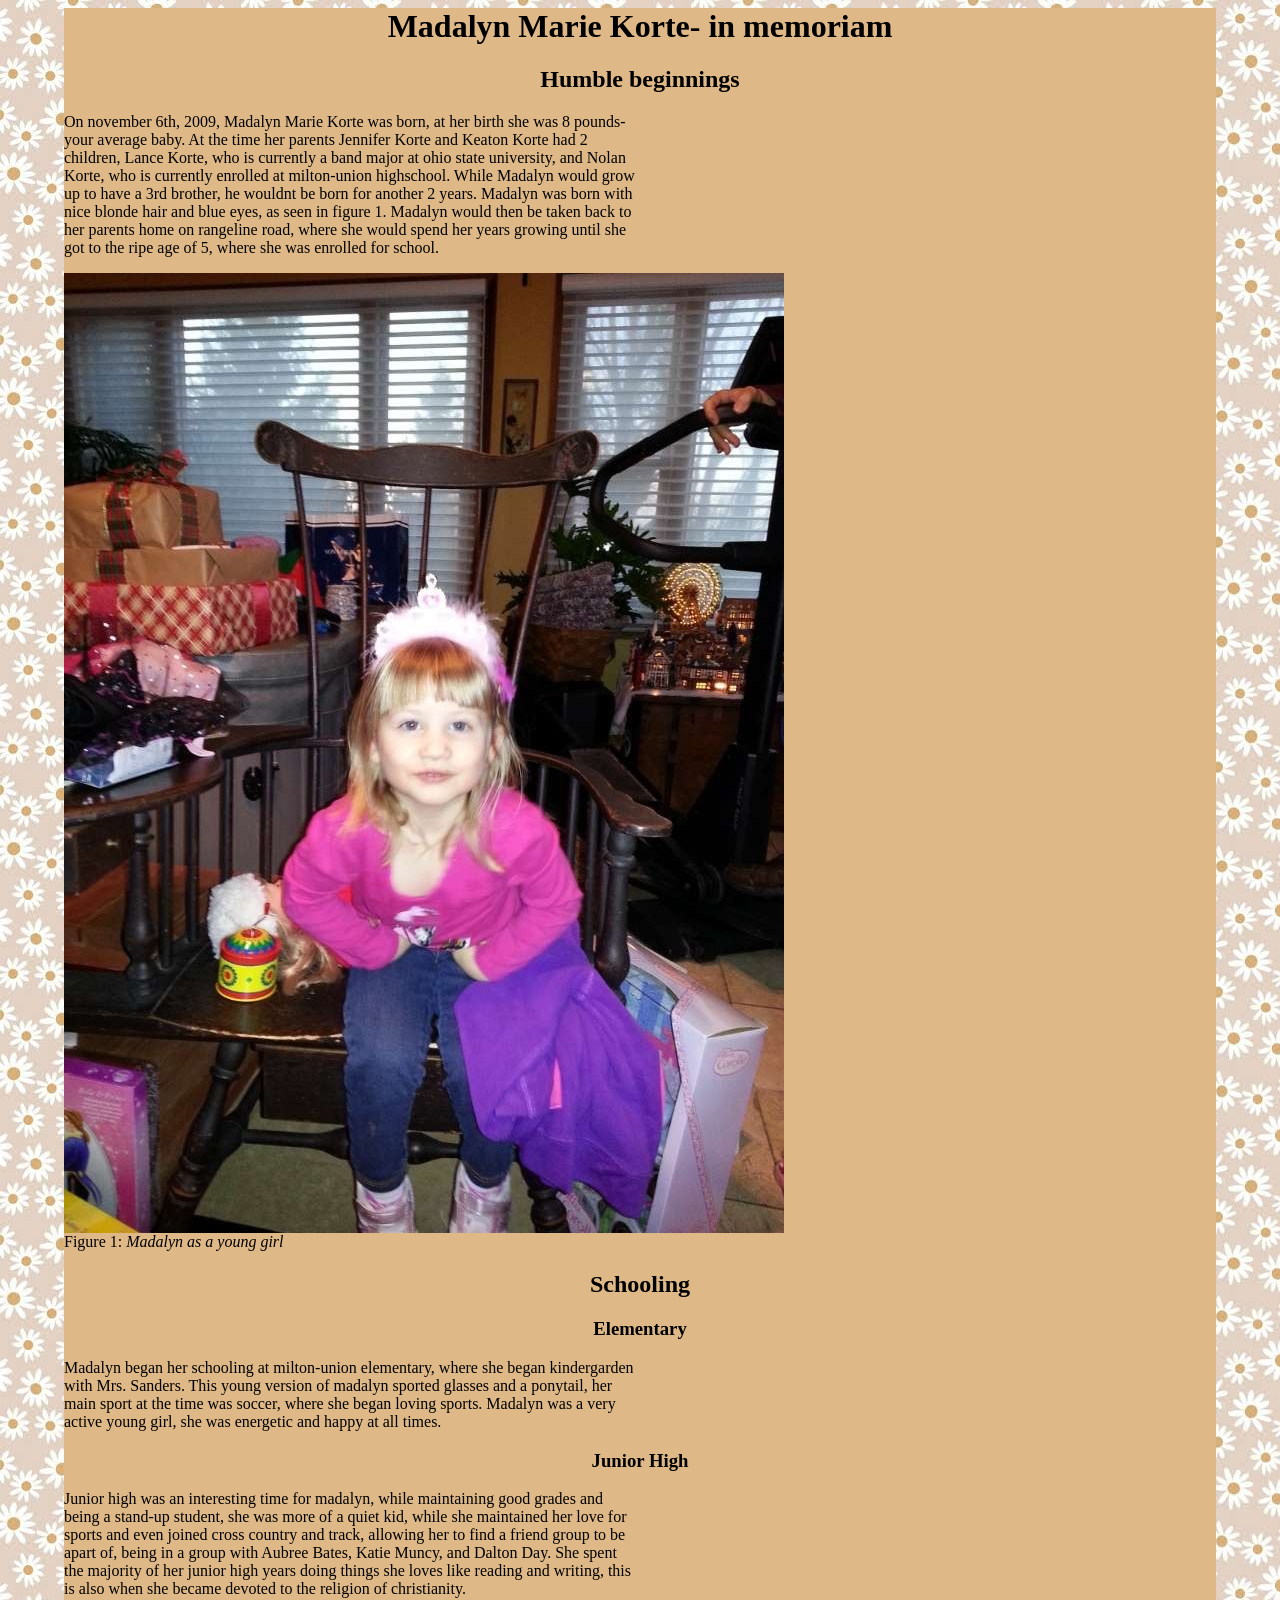
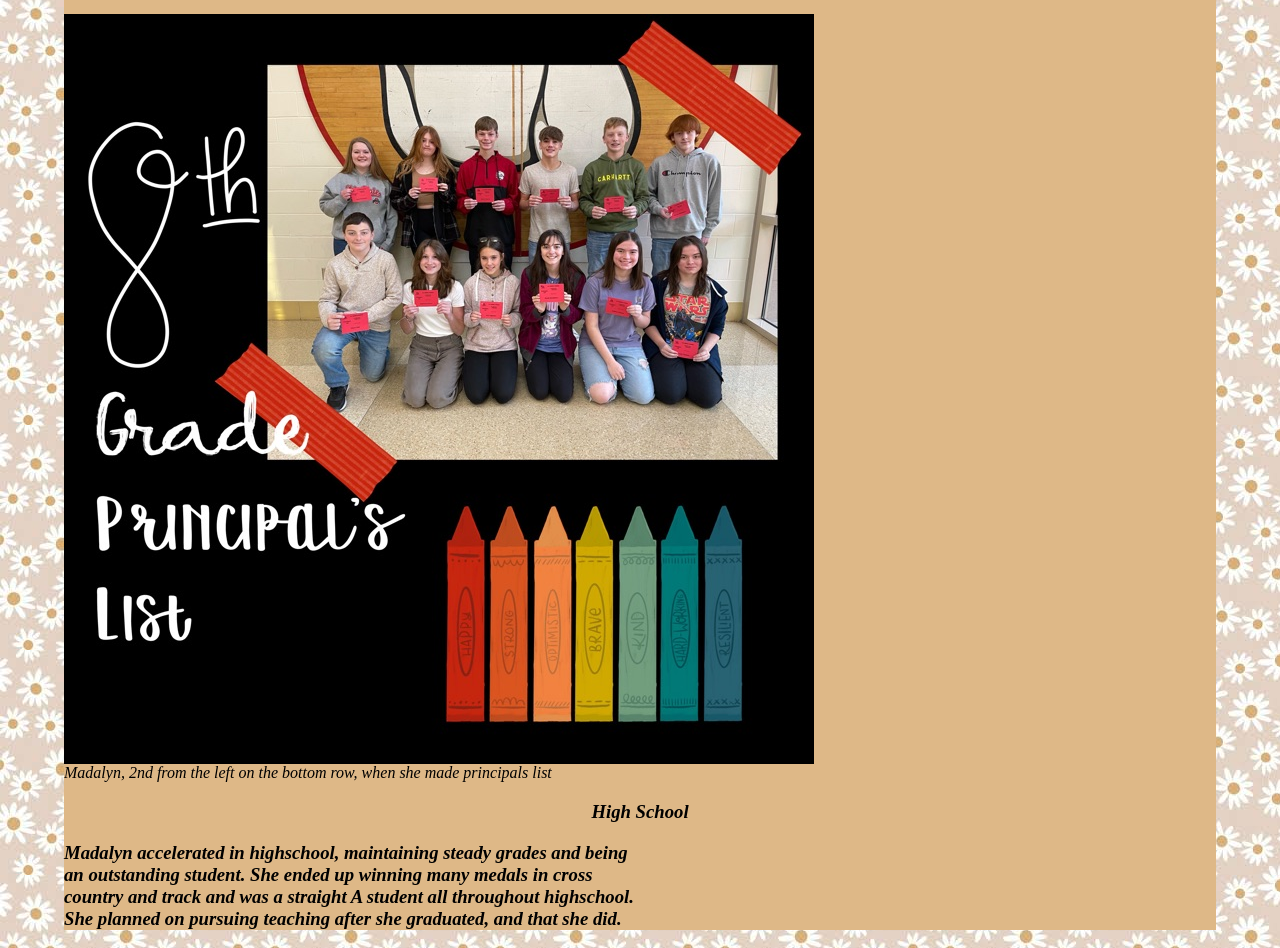
==== index.html @ 7cf14686 "Update index.html" ====
<html>
<html lang="en">
<head>
 <div class="top">
<meta charset="utf-8"/>
<meta name="viewport" content="width=device-width, initial-scale=1.0"/>
 <title>Madalyn Marie Korte- in memoriam</title>
   <link rel="stylesheet" href="madalyn.css">
    <h1>Madalyn Marie Korte- in memoriam</h1>
</head>
<body>
<section>
<h2>Humble beginnings</h2>

    <p>On november 6th, 2009, Madalyn Marie Korte was born, at her birth she was 8 pounds- your average baby. At the time her parents Jennifer Korte and Keaton Korte had 2 children, Lance Korte, who is currently a band major at ohio state university, and Nolan Korte, who is currently enrolled at milton-union highschool. While Madalyn would grow up to have a 3rd brother, he wouldnt be born for another 2 years. Madalyn was born with nice blonde hair and blue eyes, as seen in figure 1. Madalyn would then be taken back to her parents home on rangeline road, where she would spend her years growing until she got to the ripe age of 5, where she was enrolled for school.</p><img div class="kid" src=madalyn_kid.png><figcaption>Figure 1: <em>Madalyn as a young girl</em><figcaption>
<section>
 <h2>Schooling</h2>
<h3>Elementary</h3>

<p>Madalyn began her schooling at milton-union elementary, where she began kindergarden with Mrs. Sanders. 
 This young version of madalyn sported glasses and a ponytail, her main sport at the time was soccer, where she began loving sports. 
 Madalyn was a very active young girl, she was energetic and happy at all times.</p>

<h3>Junior High</h3>

<p>Junior high was an interesting time for madalyn, while maintaining good grades and being a stand-up student, she was more of a quiet kid, while she maintained her love for sports and even joined cross country and track, allowing her to find a friend group to be apart of, being in a group with Aubree Bates, Katie Muncy, and Dalton Day. She spent the majority of her junior high years doing things she loves like reading and writing, this is also when she became devoted to the religion of christianity.</p><img src=madalyn_honorroll.png><figcaption><em>Madalyn, 2nd from the left on the bottom row, when she made principals list<em><figcaption>

<h3>High School<h3>

<p>Madalyn accelerated in highschool, maintaining steady grades and being an outstanding student. She ended up winning many medals in cross country and track and was a straight A student all throughout highschool. She planned on pursuing teaching after she graduated, and that she did.</p>
---- madalyn.css ----
html {
  background-image: url(download.png);
}
body {
    width: 90%;
    background-color: burlywood;
    margin-right: auto;
    margin-left: auto;
  }
h1, h2, h3 {
  text-align: center;
}
p {
  text-align: left;
  width: 50%;
}
.kid {
  width: 70p;
  height: 100p;
}
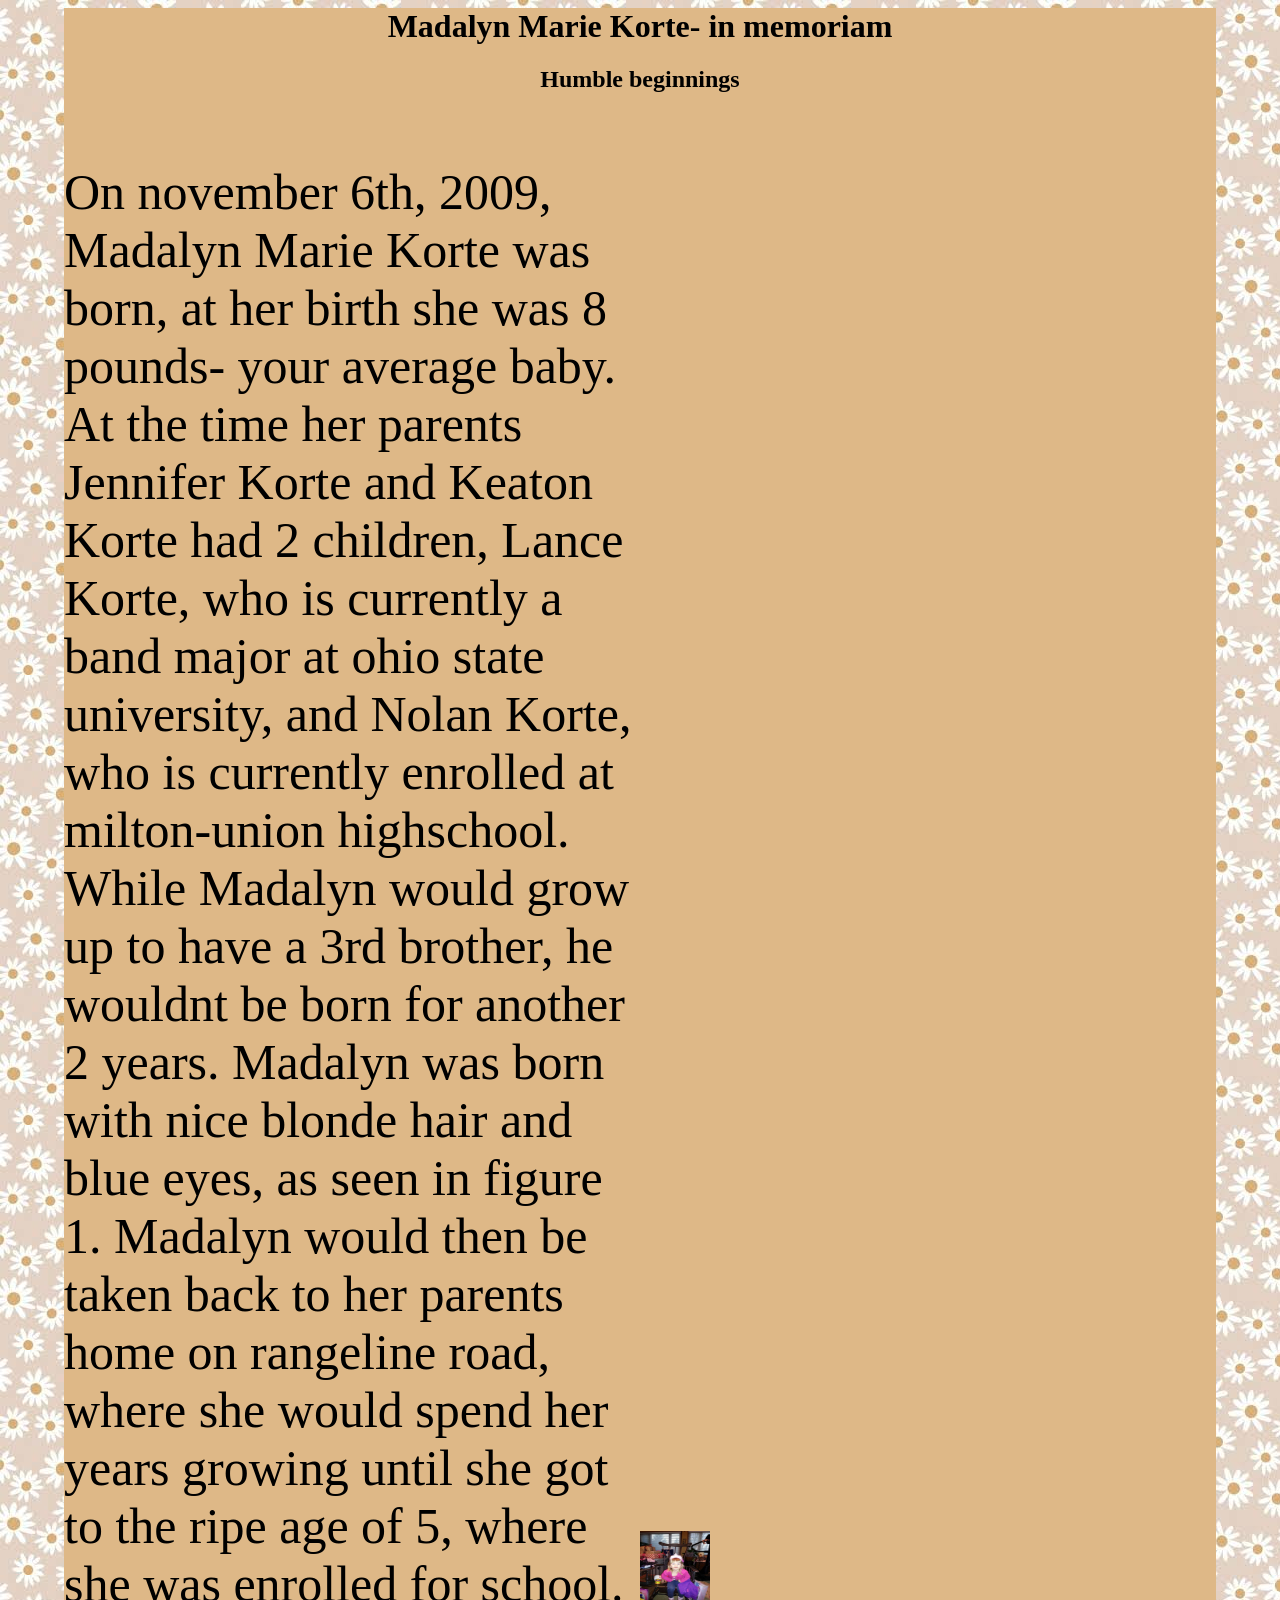
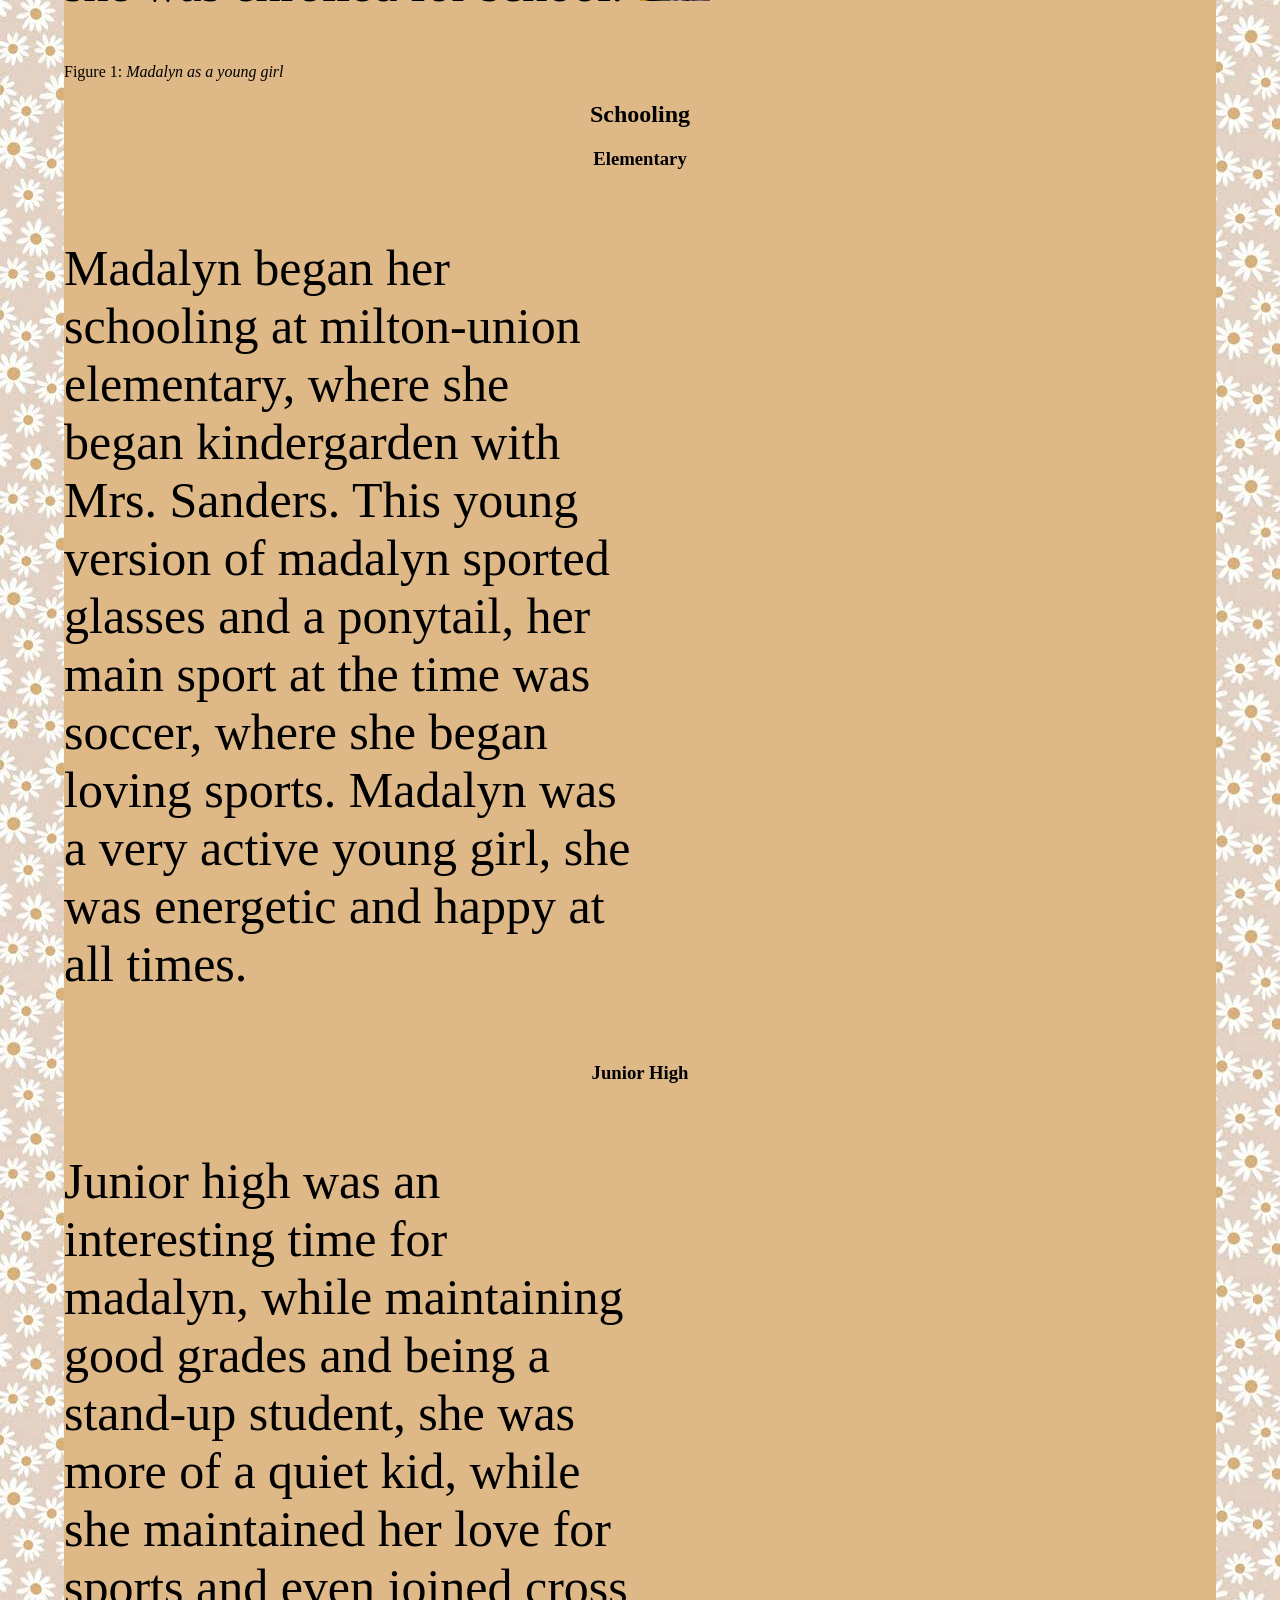
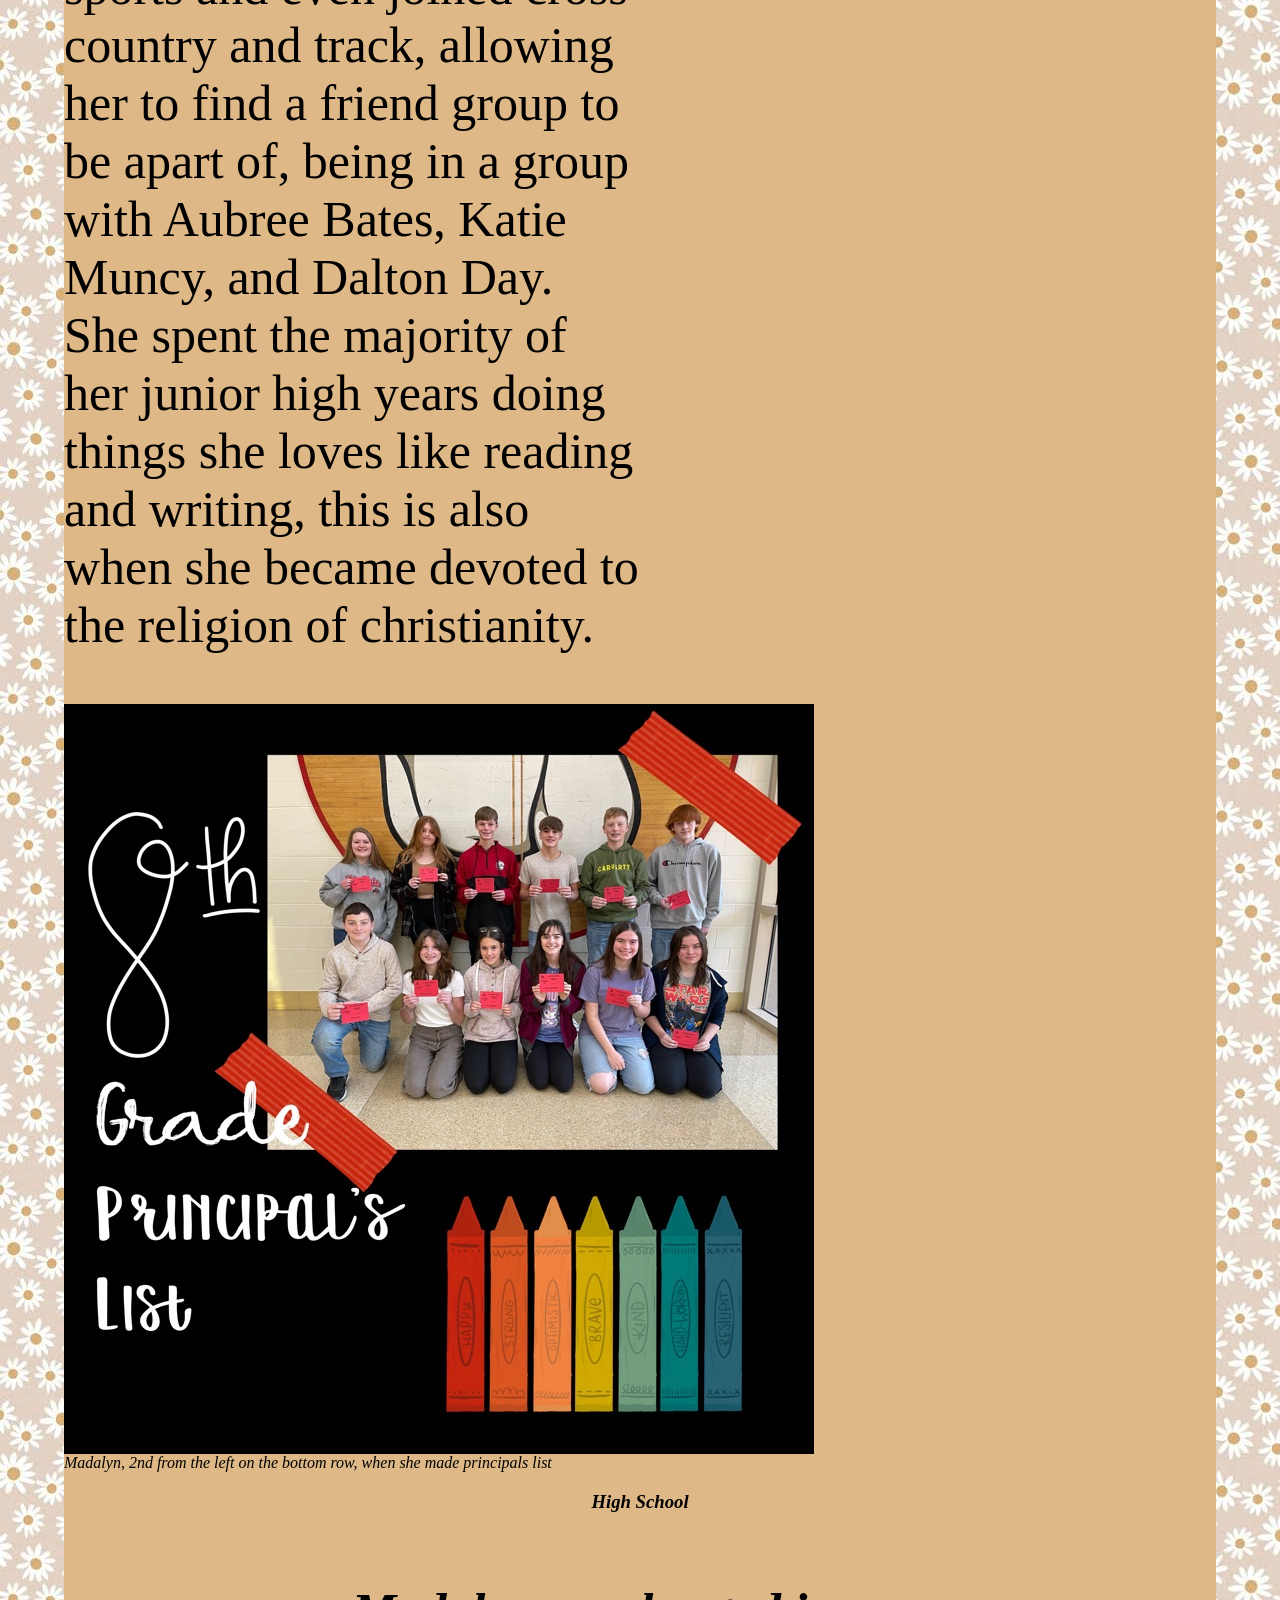
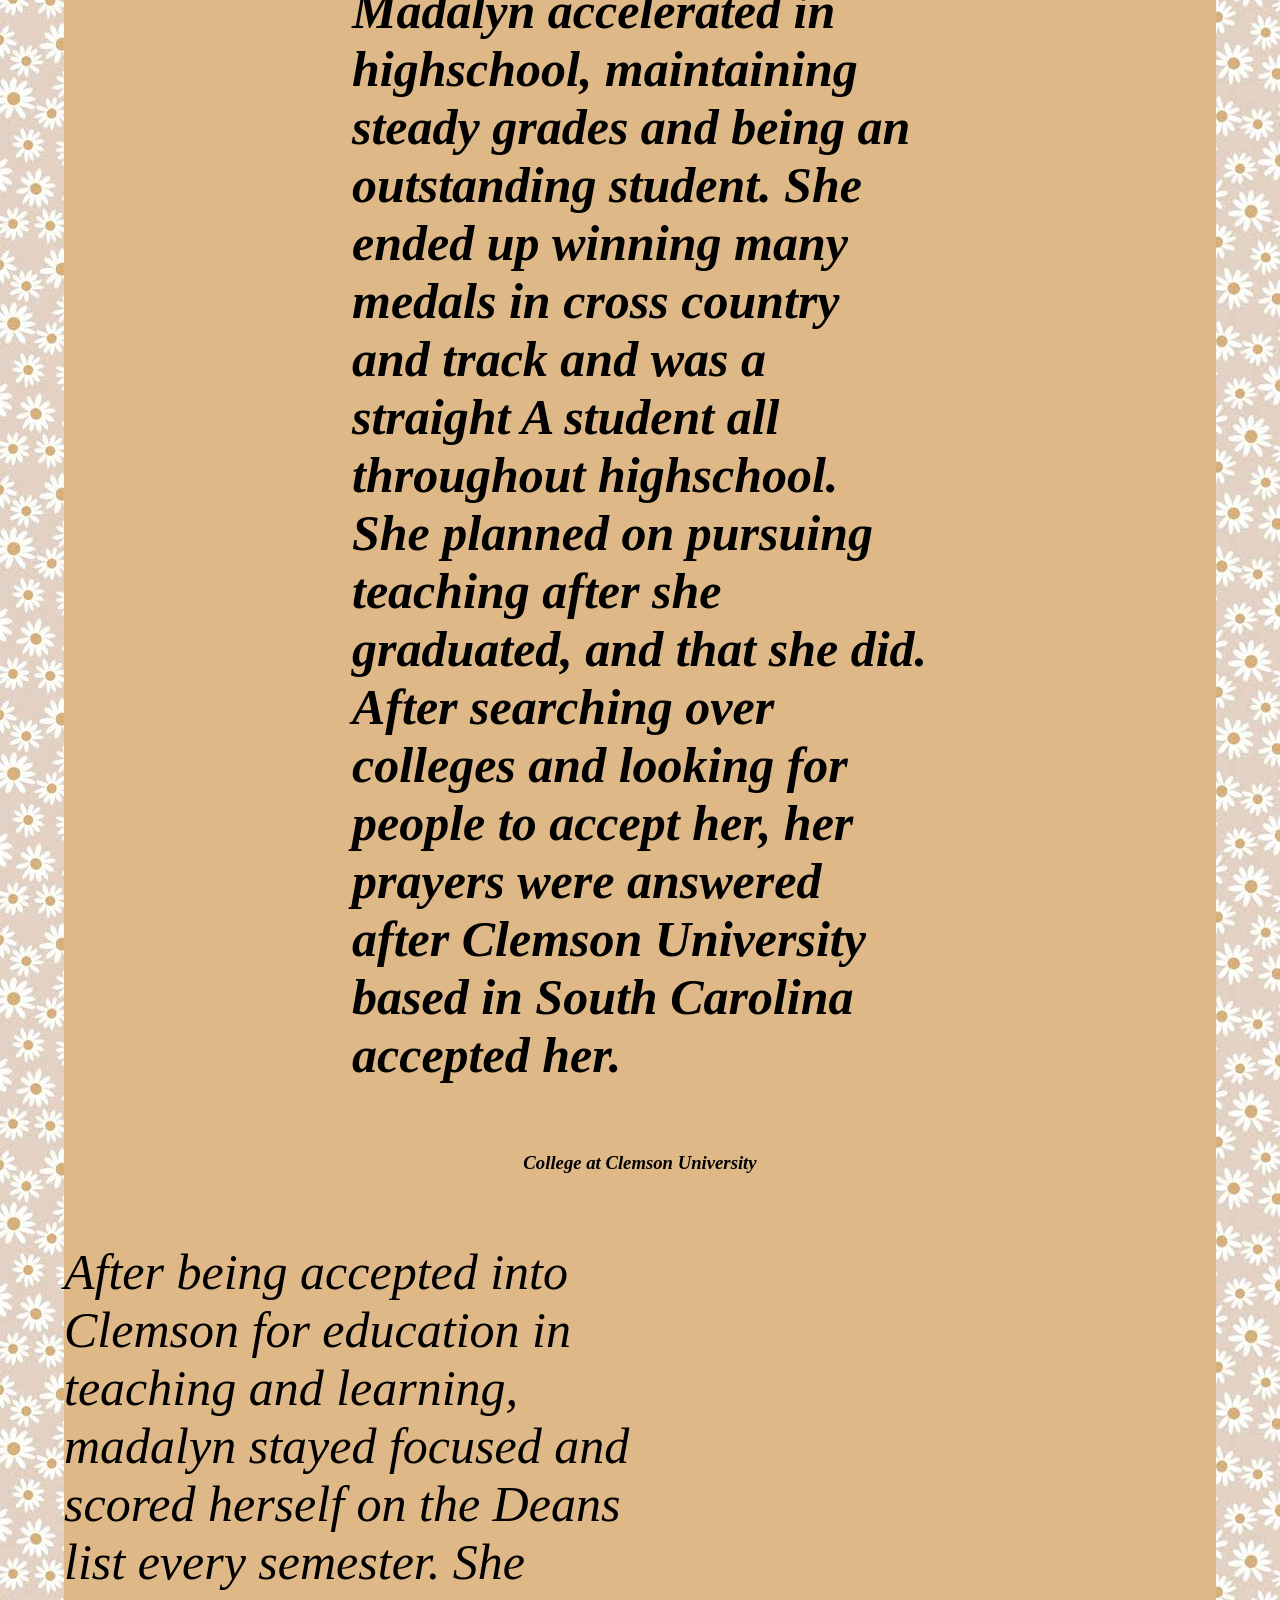
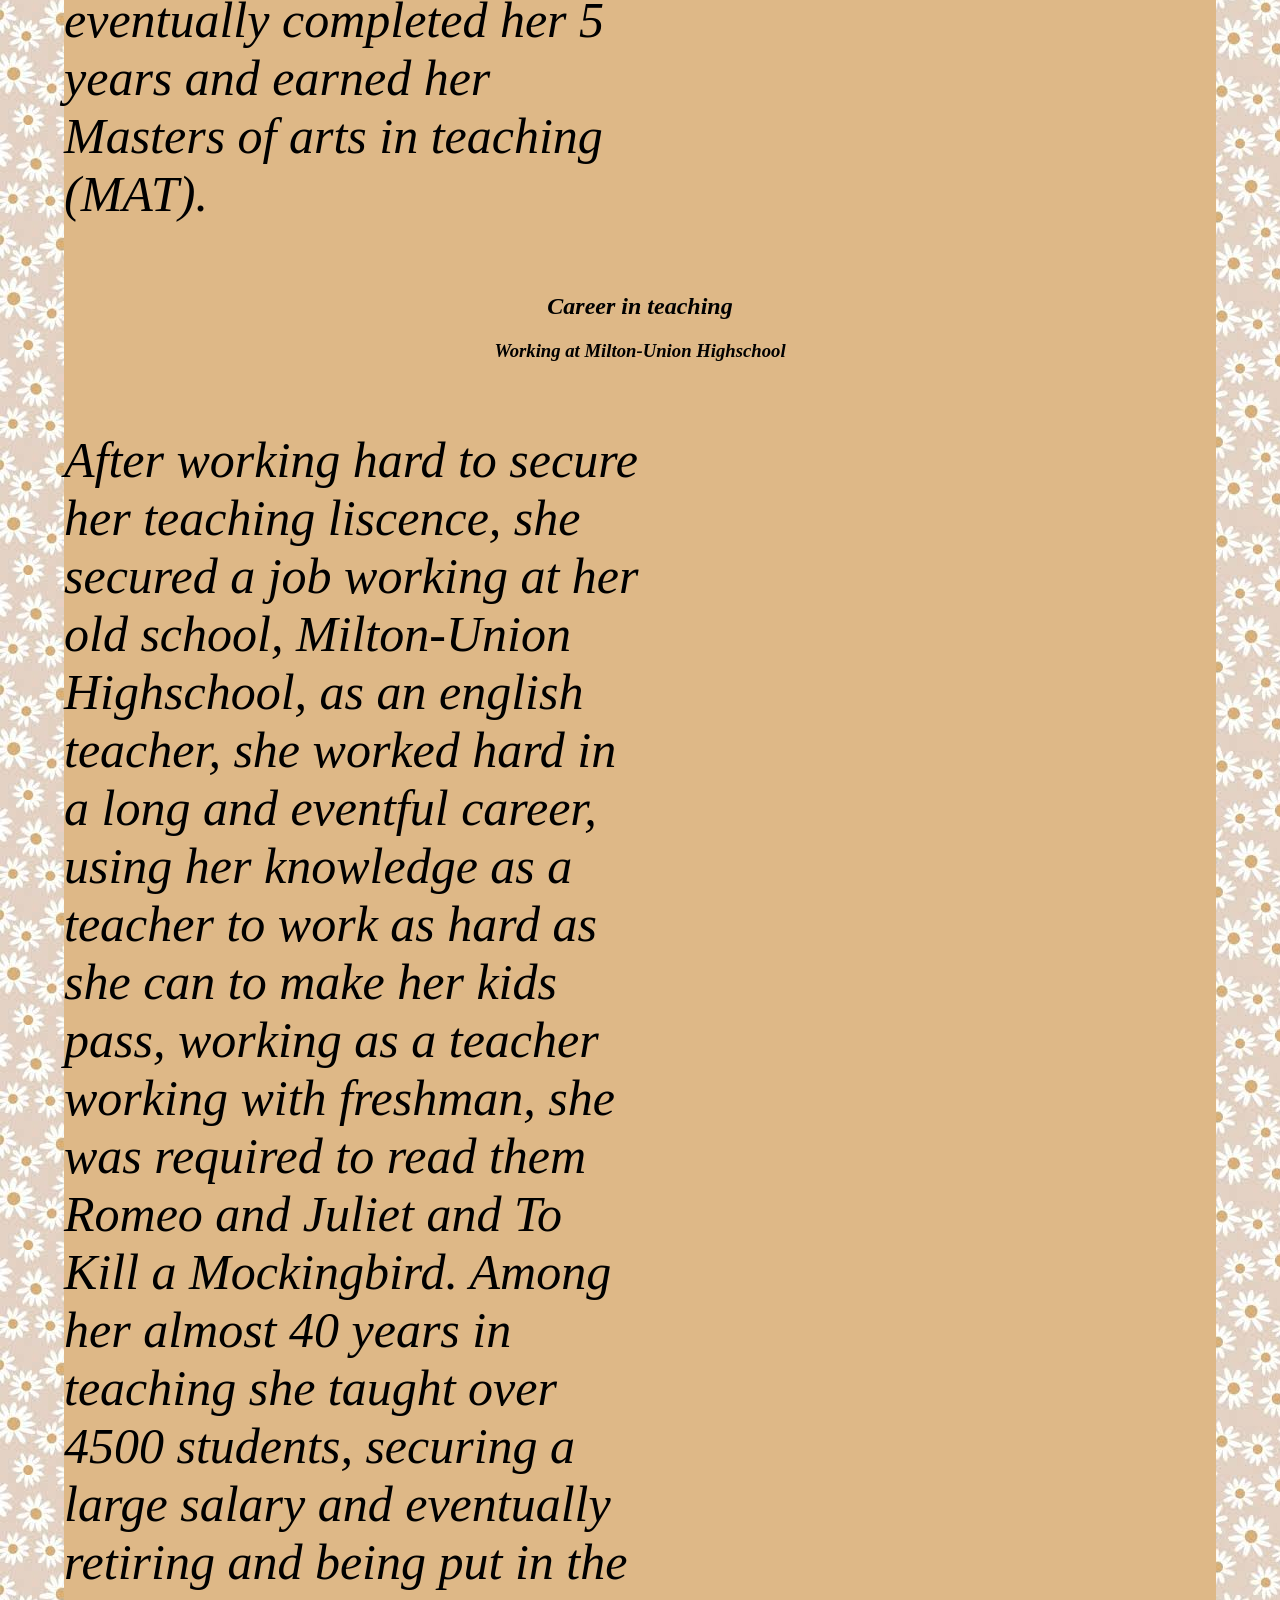
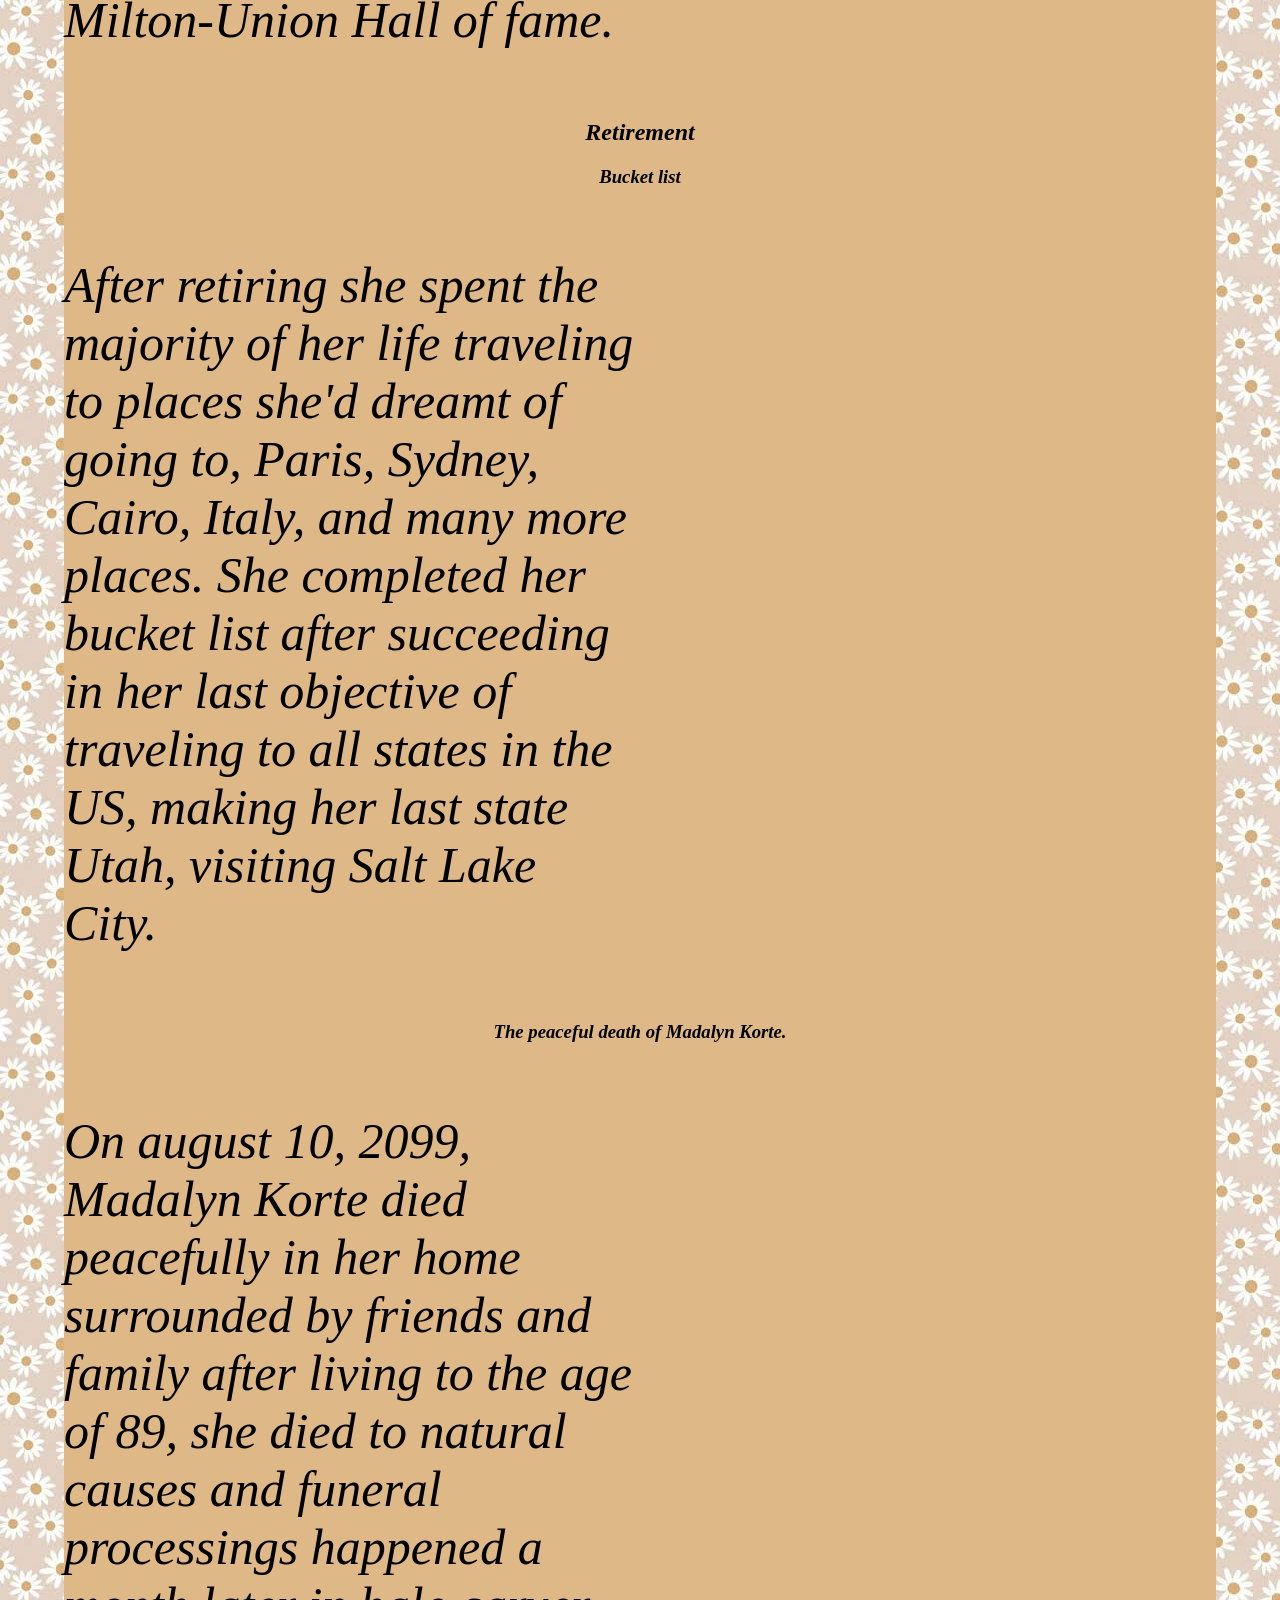
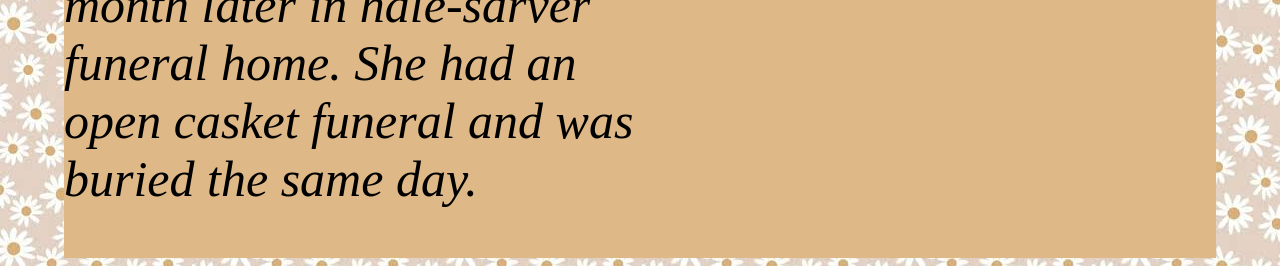
==== commit 1a76ff0a: "Update index.html" ====
--- a/index.html
+++ b/index.html
@@ -27,4 +27,22 @@
 
 <h3>High School<h3>
 
-<p>Madalyn accelerated in highschool, maintaining steady grades and being an outstanding student. She ended up winning many medals in cross country and track and was a straight A student all throughout highschool. She planned on pursuing teaching after she graduated, and that she did.</p>
+<p>Madalyn accelerated in highschool, maintaining steady grades and being an outstanding student. She ended up winning many medals in cross country and track and was a straight A student all throughout highschool. She planned on pursuing teaching after she graduated, and that she did. After searching over colleges and looking for people to accept her, her prayers were answered after Clemson University based in South Carolina accepted her.</p>
+
+ <h3>College at Clemson University</h3>
+
+ <p>After being accepted into Clemson for education in teaching and learning, madalyn stayed focused and scored herself on the Deans list every semester. She eventually completed her 5 years and earned her Masters of arts in teaching (MAT).</p>
+
+ <h2>Career in teaching</h2>
+<h3>Working at Milton-Union Highschool</h3>
+ <p>After working hard to secure her teaching liscence, she secured a job working at her old school, Milton-Union Highschool, as an english teacher, she worked hard in a long and eventful career, using her knowledge as a teacher to work as hard as she can to make her kids pass, working as a teacher working with freshman, she was required to read them <em>Romeo and Juliet</em> and <em>To Kill a Mockingbird</em>. Among her almost 40 years in teaching she taught over 4500 students, securing a large salary and eventually retiring and being put in the Milton-Union Hall of fame.</p>
+
+ <h2>Retirement</h2>
+ <h3>Bucket list</h3>
+
+ <p>After retiring she spent the majority of her life traveling to places she'd dreamt of going to, Paris, Sydney, Cairo, Italy, and many more places. She completed her bucket list after succeeding in her last objective of traveling to all states in the US, making her last state Utah, visiting Salt Lake City.</p>
+
+ <h3>The peaceful death of Madalyn Korte.</h3>
+
+ <p>On august 10, 2099, Madalyn Korte died peacefully in her home surrounded by friends and family after living to the age of 89, she died to natural causes and funeral processings happened a month later in hale-sarver funeral home. She had an open casket funeral and was buried the same day.</p>
+ 
--- a/madalyn.css
+++ b/madalyn.css
@@ -13,8 +13,13 @@
 p {
   text-align: left;
   width: 50%;
+  font-size: 50px;
 }
 .kid {
-  width: 70p;
-  height: 100p;
+  width: 70px;
+  height: 70px;
 }
+.kid, p{
+display: inline-block;
+}
+
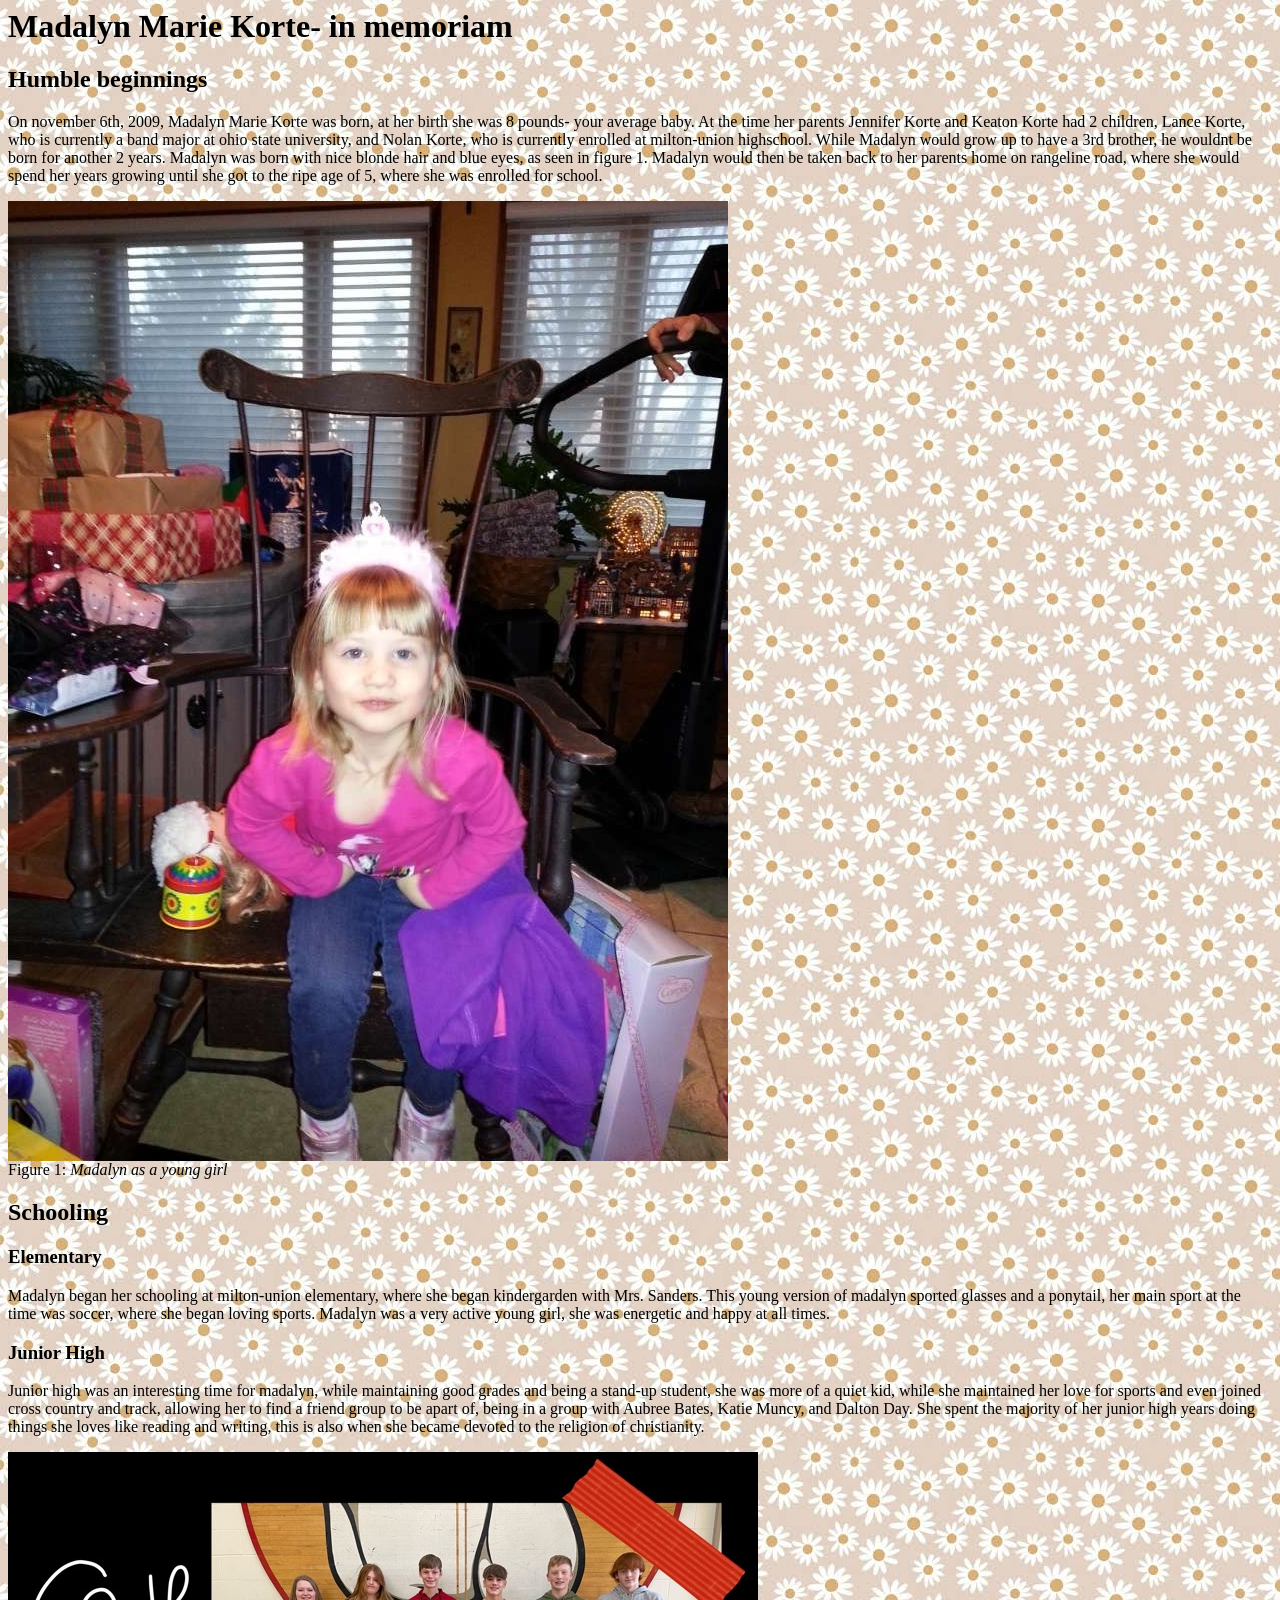
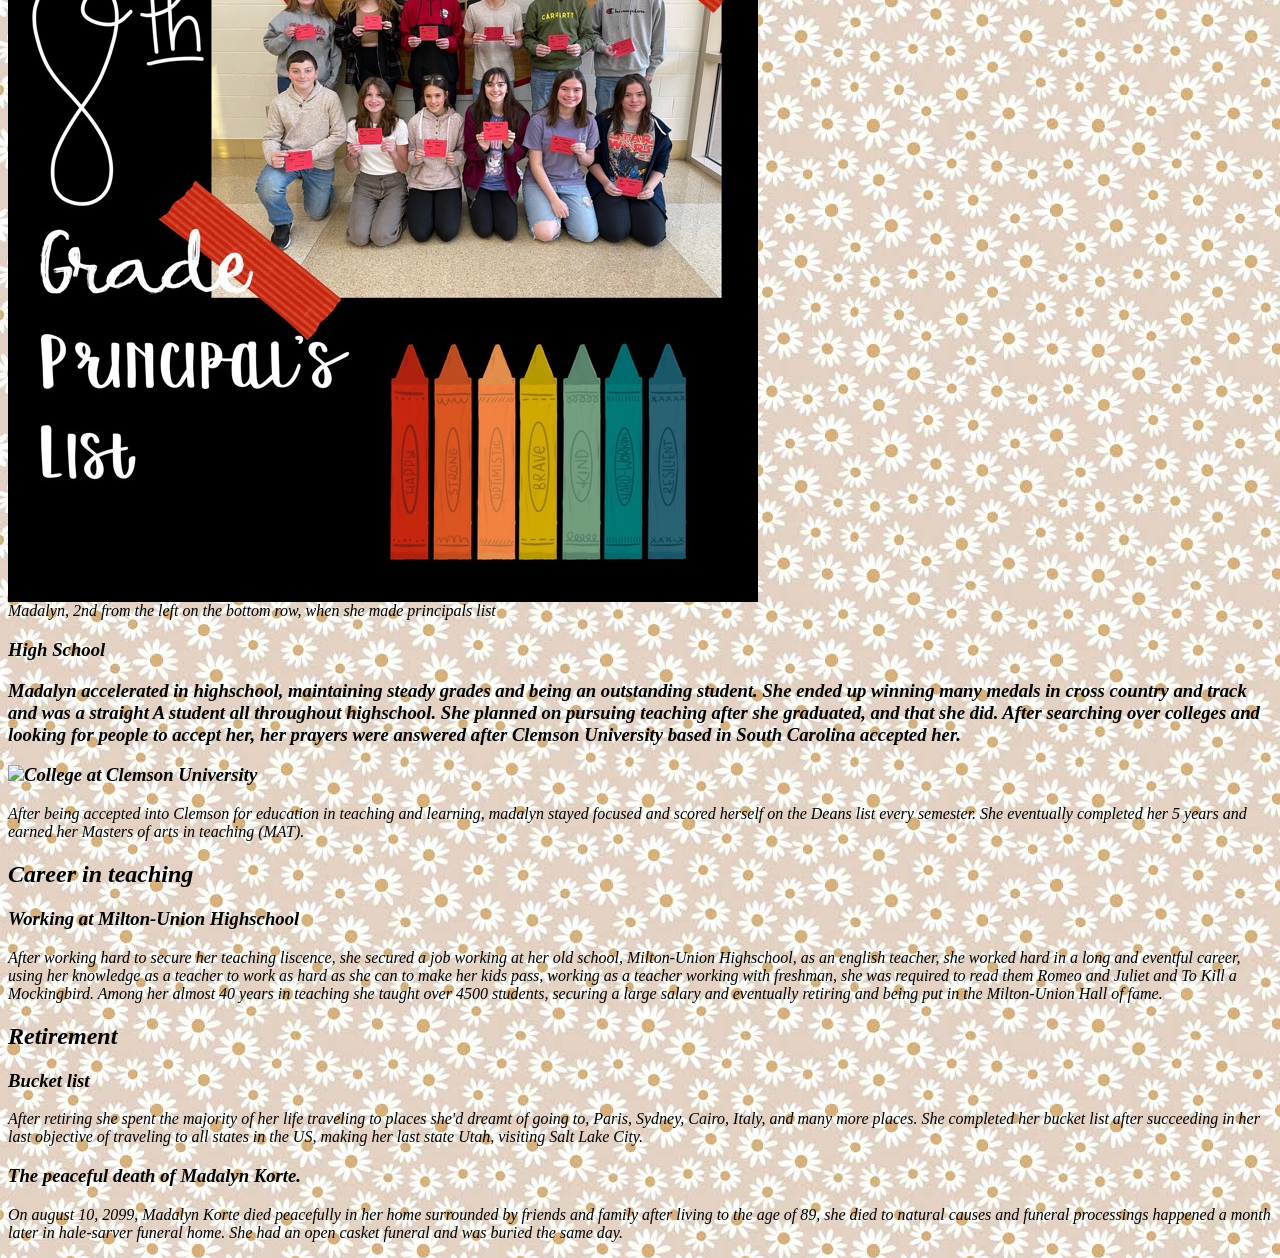
==== commit 820973fc: "Update index.html" ====
--- a/index.html
+++ b/index.html
@@ -27,7 +27,7 @@
 
 <h3>High School<h3>
 
-<p>Madalyn accelerated in highschool, maintaining steady grades and being an outstanding student. She ended up winning many medals in cross country and track and was a straight A student all throughout highschool. She planned on pursuing teaching after she graduated, and that she did. After searching over colleges and looking for people to accept her, her prayers were answered after Clemson University based in South Carolina accepted her.</p>
+<p>Madalyn accelerated in highschool, maintaining steady grades and being an outstanding student. She ended up winning many medals in cross country and track and was a straight A student all throughout highschool. She planned on pursuing teaching after she graduated, and that she did. After searching over colleges and looking for people to accept her, her prayers were answered after Clemson University based in South Carolina accepted her.</p><img src=
 
  <h3>College at Clemson University</h3>
 
--- a/madalyn.css
+++ b/madalyn.css
@@ -1,6 +1,8 @@
 html {
   background-image: url(download.png);
 }
+title {
+  color: white;
 body {
     width: 90%;
     background-color: burlywood;
@@ -9,17 +11,20 @@
   }
 h1, h2, h3 {
   text-align: center;
+  color: white;
 }
 p {
+  color: white;
   text-align: left;
   width: 50%;
-  font-size: 50px;
+  font-size: 25px;
 }
-.kid {
-  width: 70px;
-  height: 70px;
-}
-.kid, p{
+imgsrc {
+  text-align: right;
+  width: 50%;
+imgsrc, p, figcaption{
 display: inline-block;
 }
+  figcaption {
+    color: white;
 
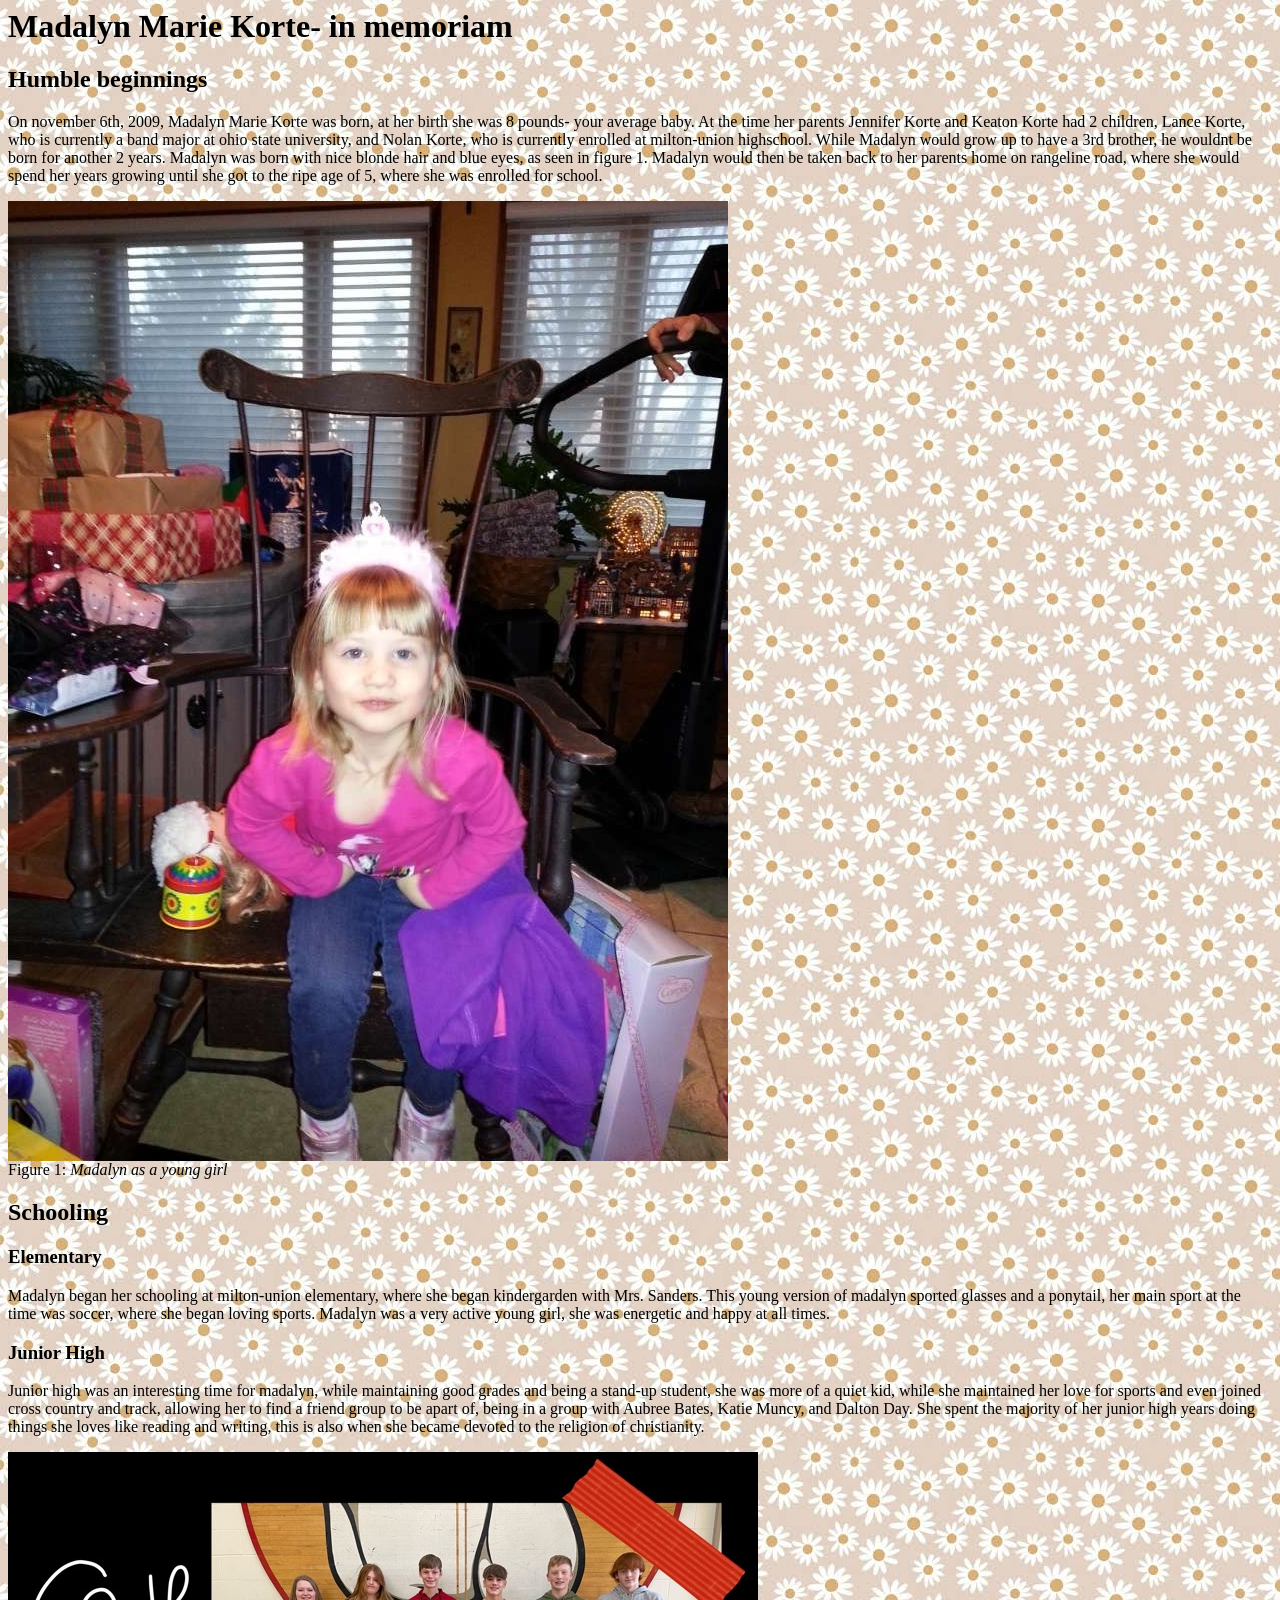
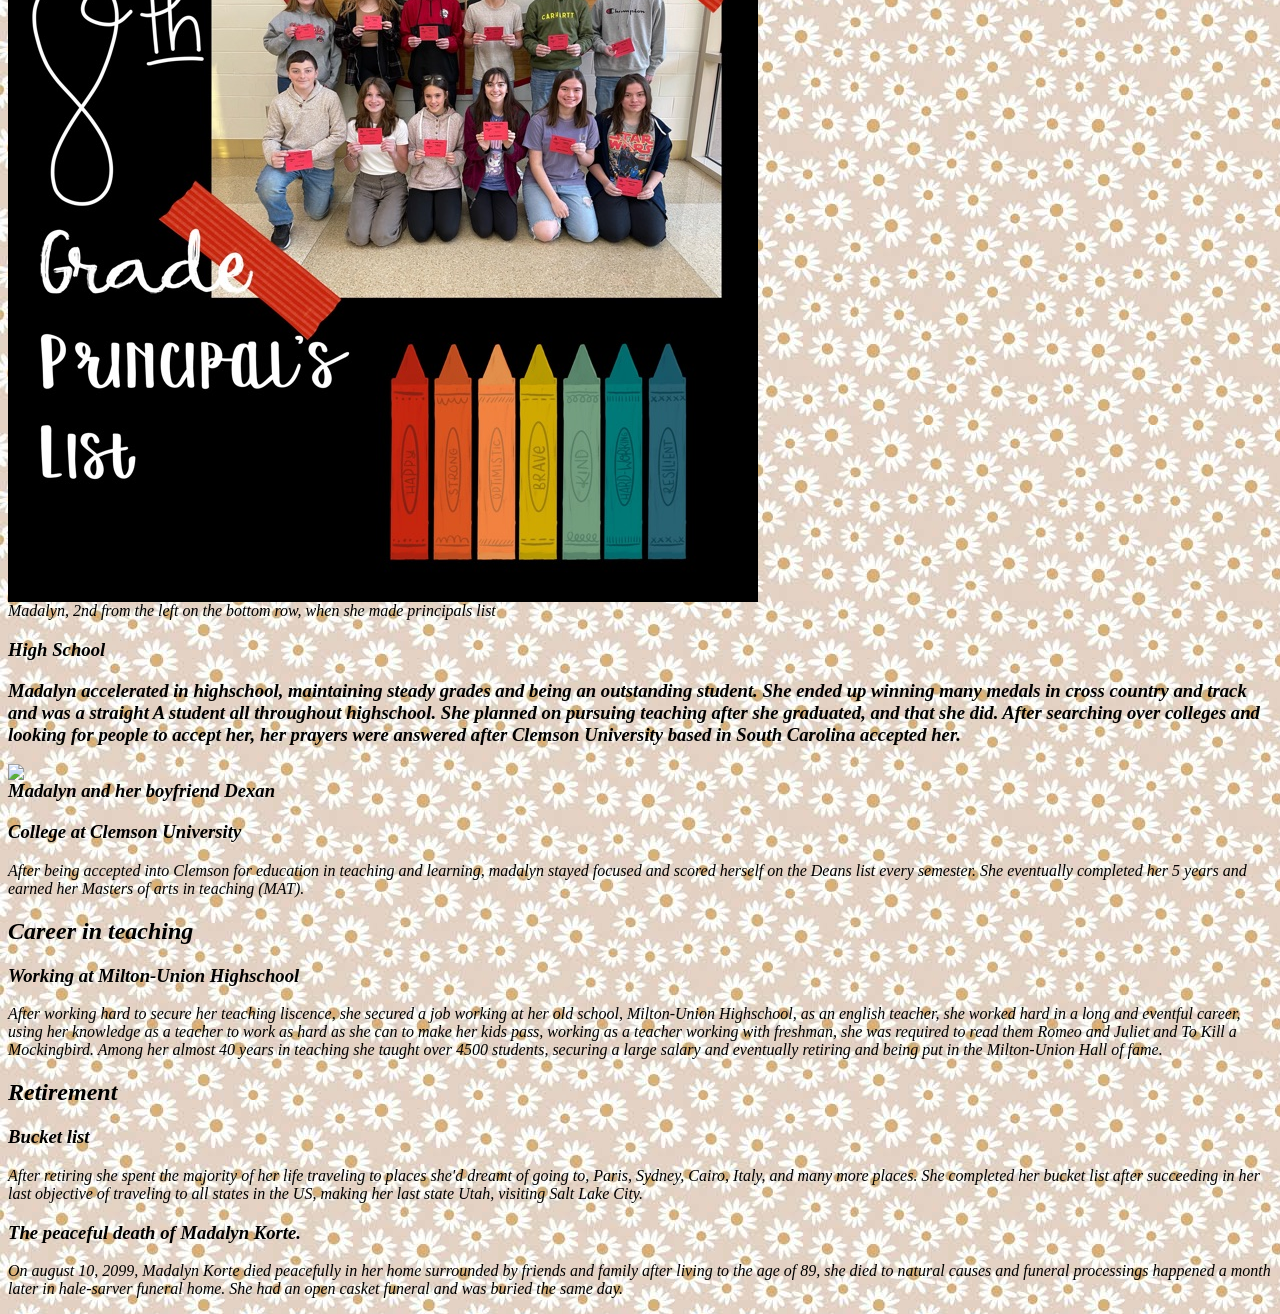
==== commit b1cfd444: "Update index.html" ====
--- a/index.html
+++ b/index.html
@@ -27,7 +27,7 @@
 
 <h3>High School<h3>
 
-<p>Madalyn accelerated in highschool, maintaining steady grades and being an outstanding student. She ended up winning many medals in cross country and track and was a straight A student all throughout highschool. She planned on pursuing teaching after she graduated, and that she did. After searching over colleges and looking for people to accept her, her prayers were answered after Clemson University based in South Carolina accepted her.</p><img src=
+<p>Madalyn accelerated in highschool, maintaining steady grades and being an outstanding student. She ended up winning many medals in cross country and track and was a straight A student all throughout highschool. She planned on pursuing teaching after she graduated, and that she did. After searching over colleges and looking for people to accept her, her prayers were answered after Clemson University based in South Carolina accepted her.</p><img src=IMG_3291 2.JPG><figcaption><em>Madalyn and her boyfriend Dexan</em></figcaption>
 
  <h3>College at Clemson University</h3>
 
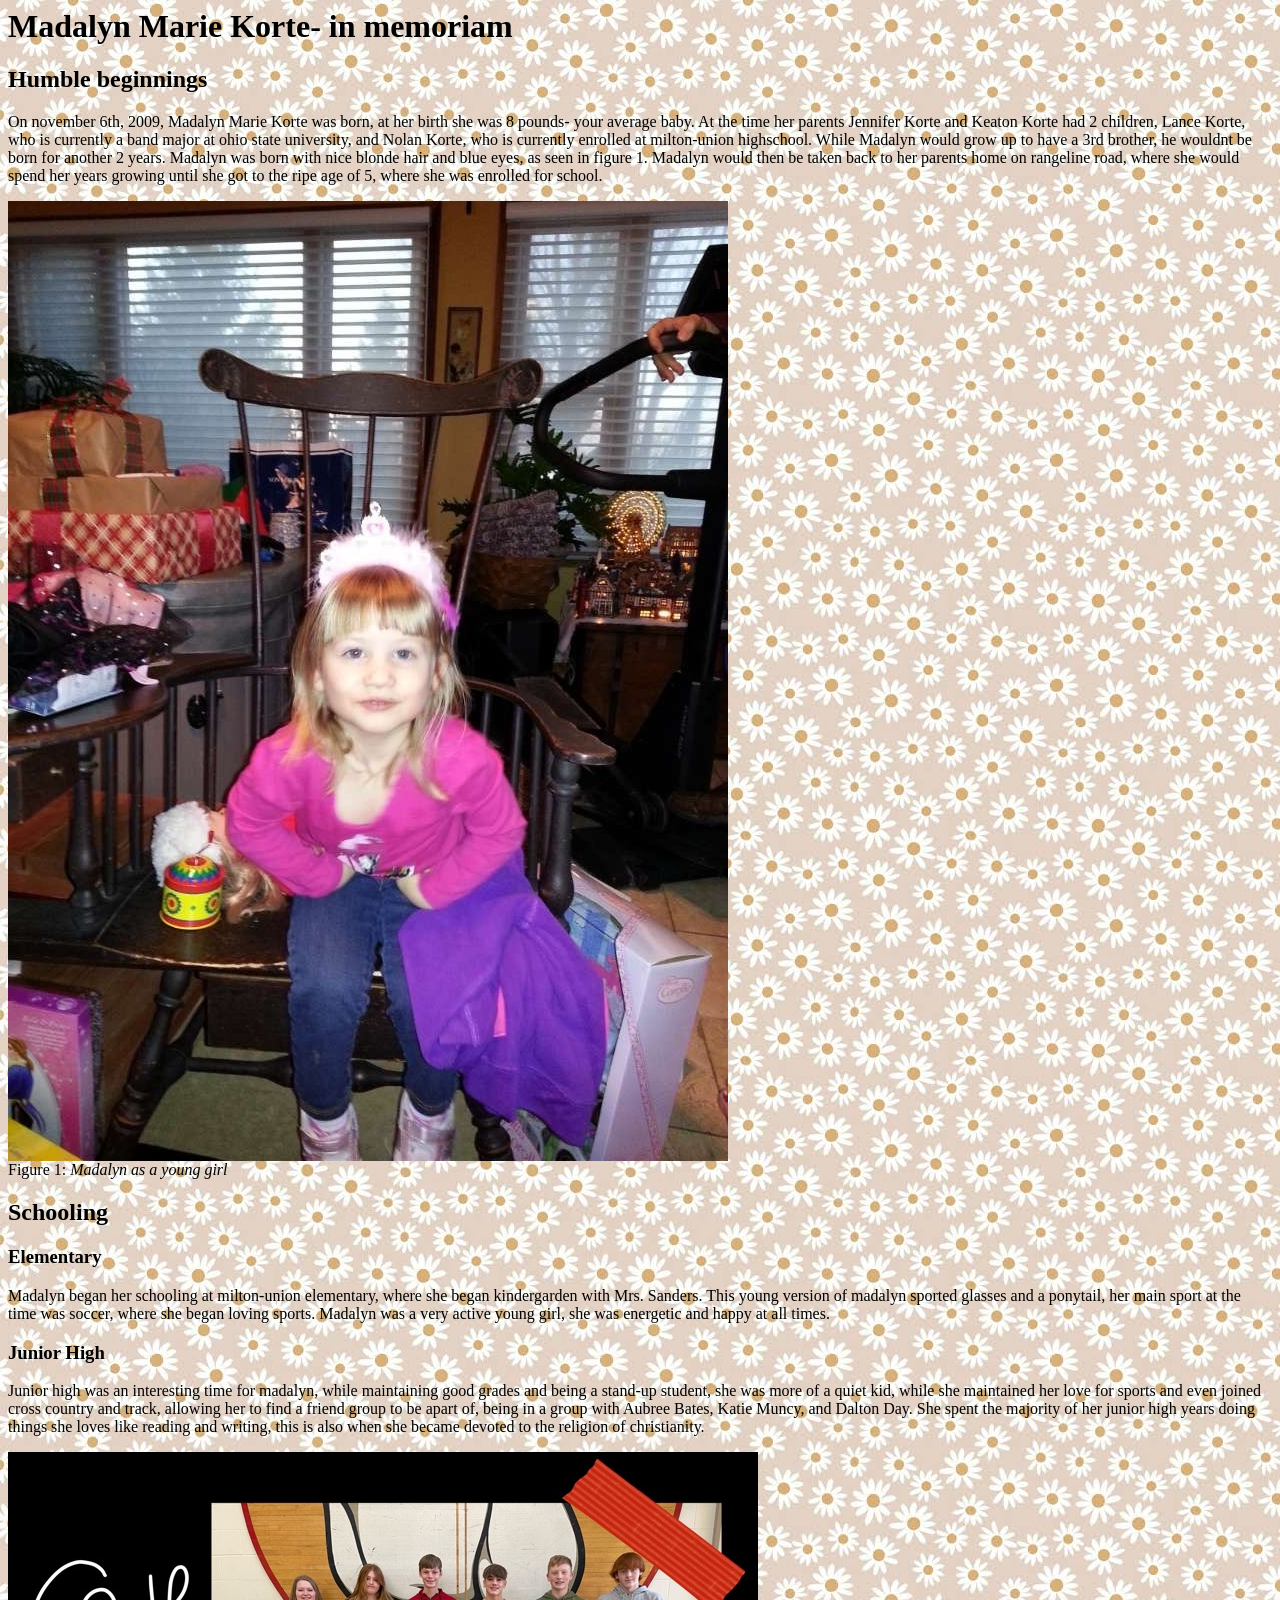
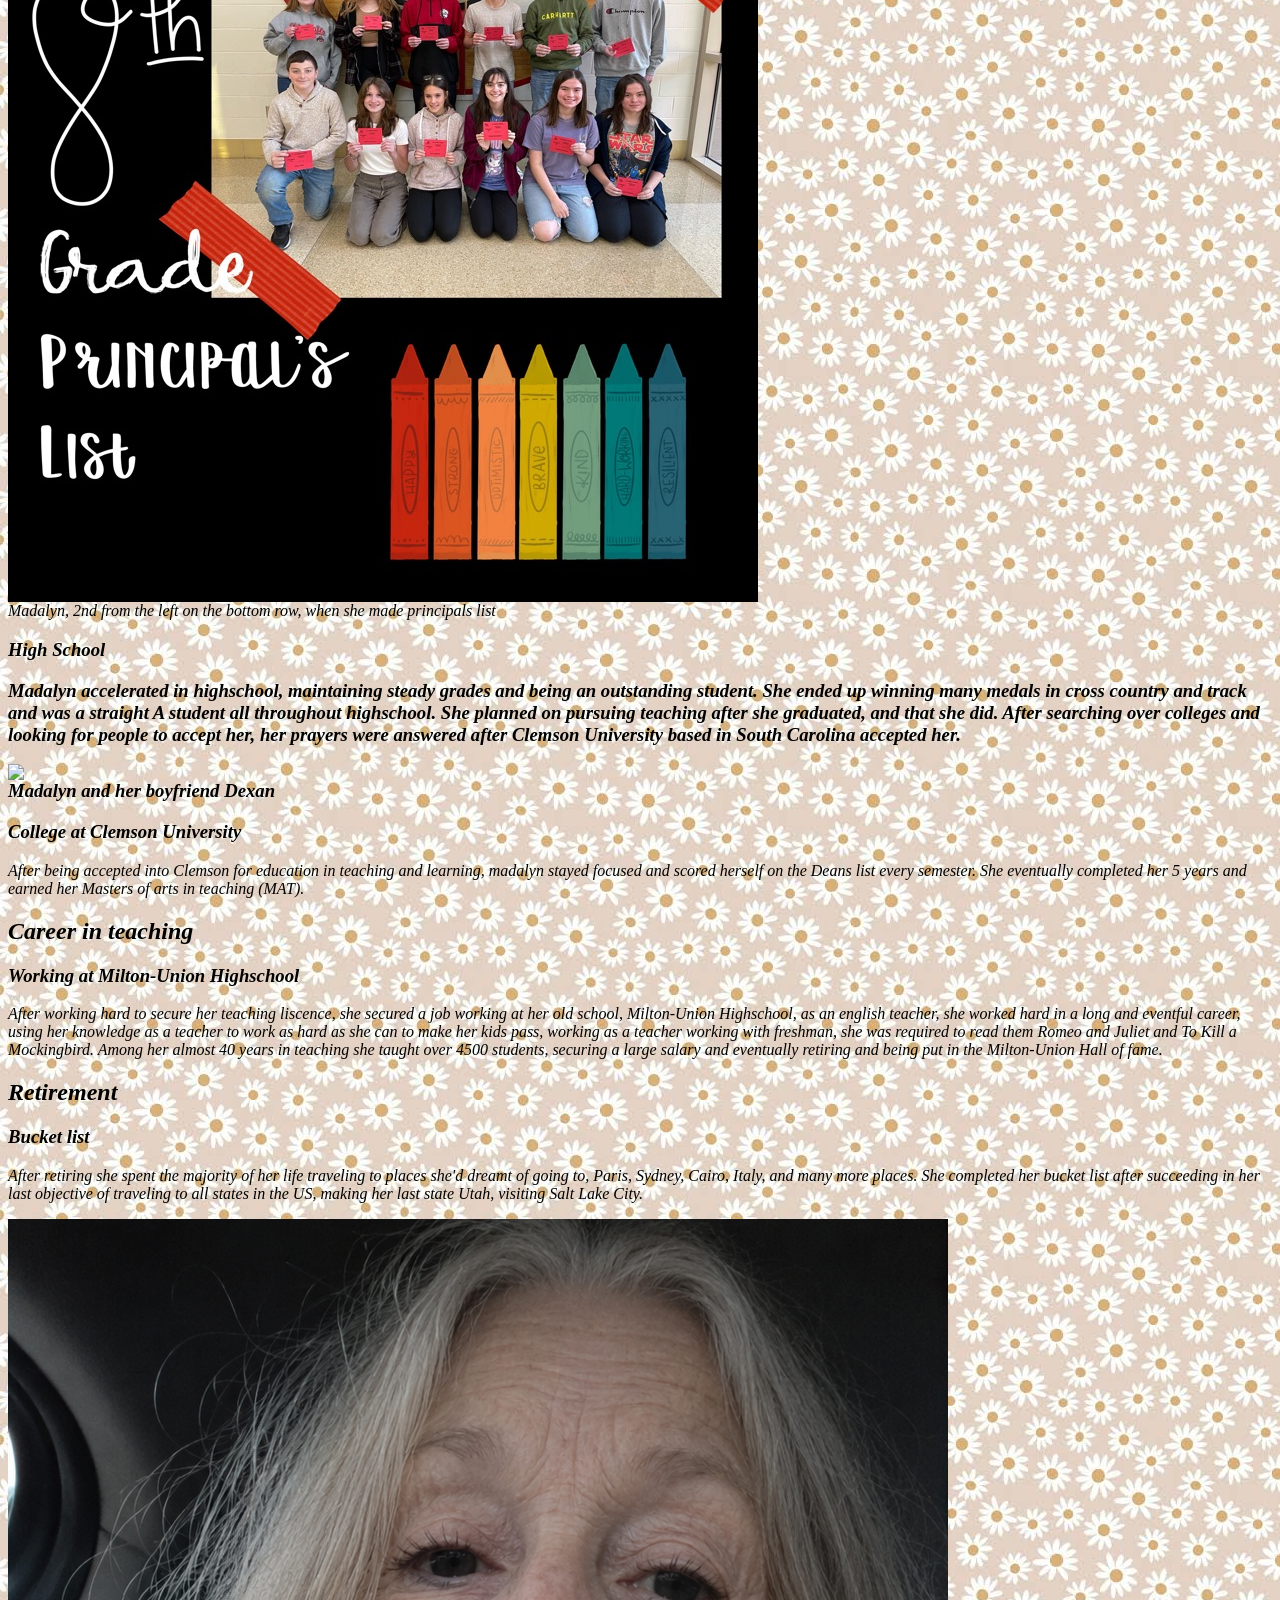
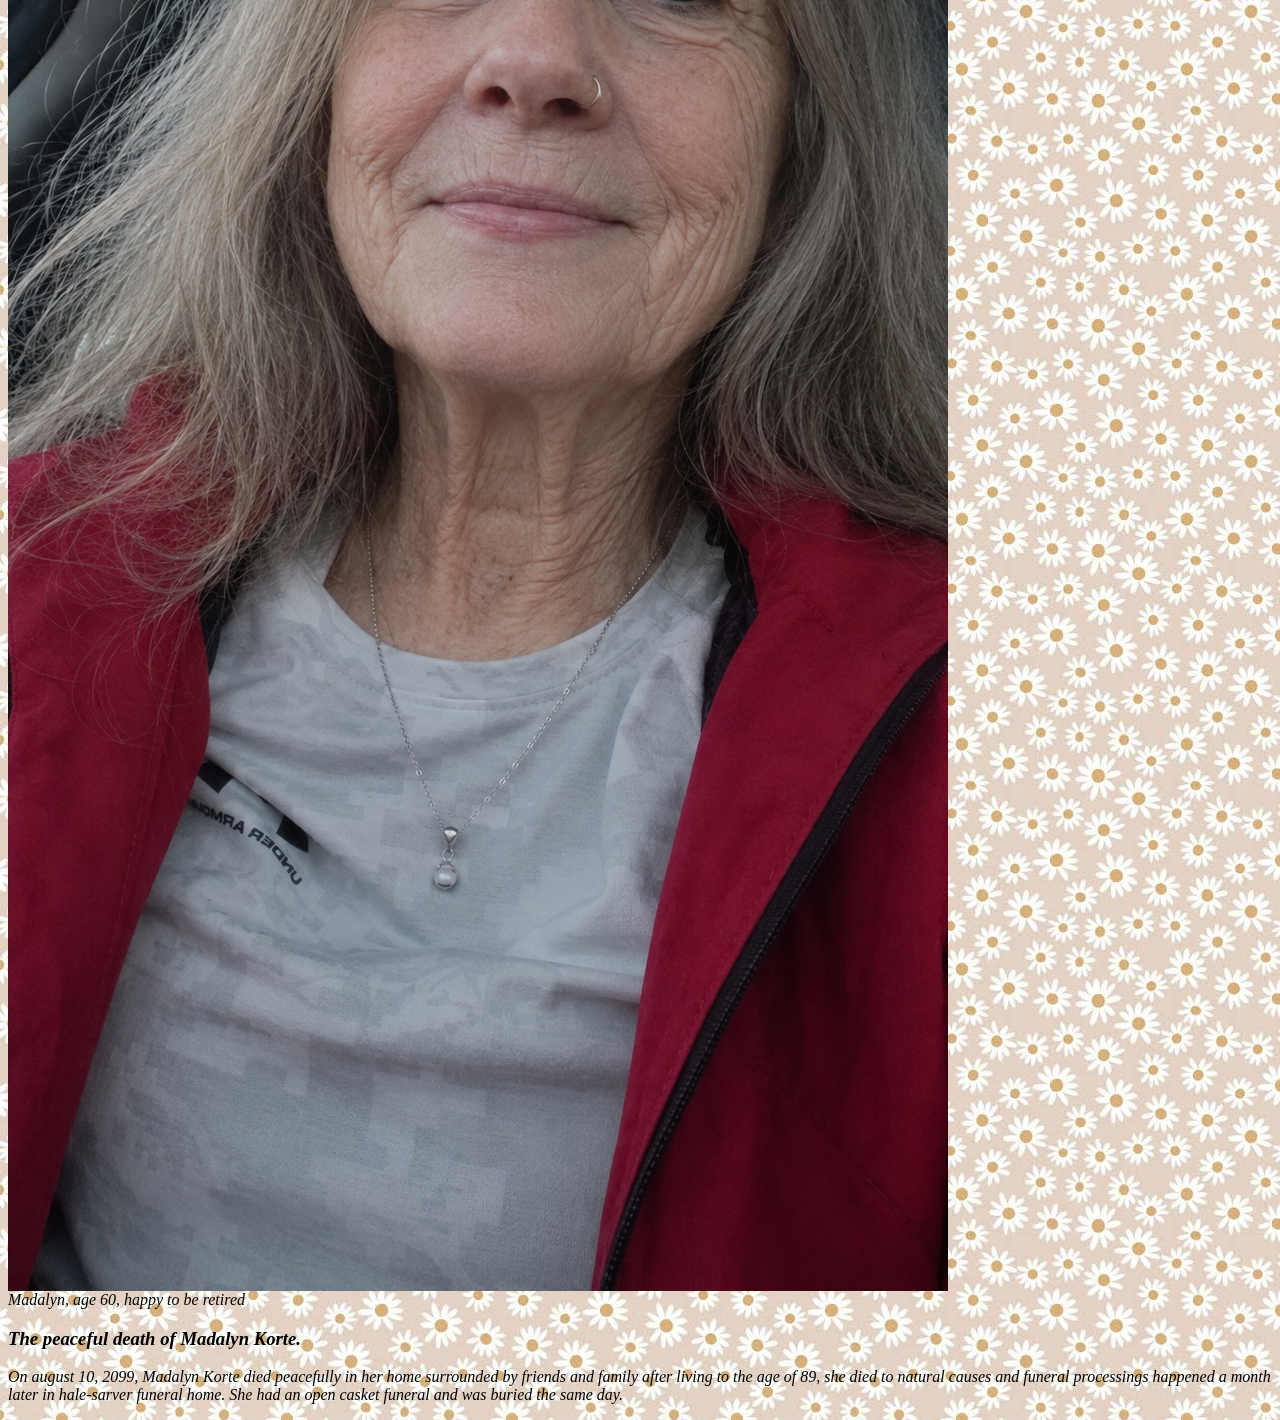
==== commit 397210f2: "Update index.html" ====
--- a/index.html
+++ b/index.html
@@ -40,7 +40,7 @@
  <h2>Retirement</h2>
  <h3>Bucket list</h3>
 
- <p>After retiring she spent the majority of her life traveling to places she'd dreamt of going to, Paris, Sydney, Cairo, Italy, and many more places. She completed her bucket list after succeeding in her last objective of traveling to all states in the US, making her last state Utah, visiting Salt Lake City.</p>
+ <p>After retiring she spent the majority of her life traveling to places she'd dreamt of going to, Paris, Sydney, Cairo, Italy, and many more places. She completed her bucket list after succeeding in her last objective of traveling to all states in the US, making her last state Utah, visiting Salt Lake City.</p><img src="ChatGPT Image May 8, 2026, 09_18_11 PM.png"><figcaption><em>Madalyn, age 60, happy to be retired</em></figcaption>
 
  <h3>The peaceful death of Madalyn Korte.</h3>
 
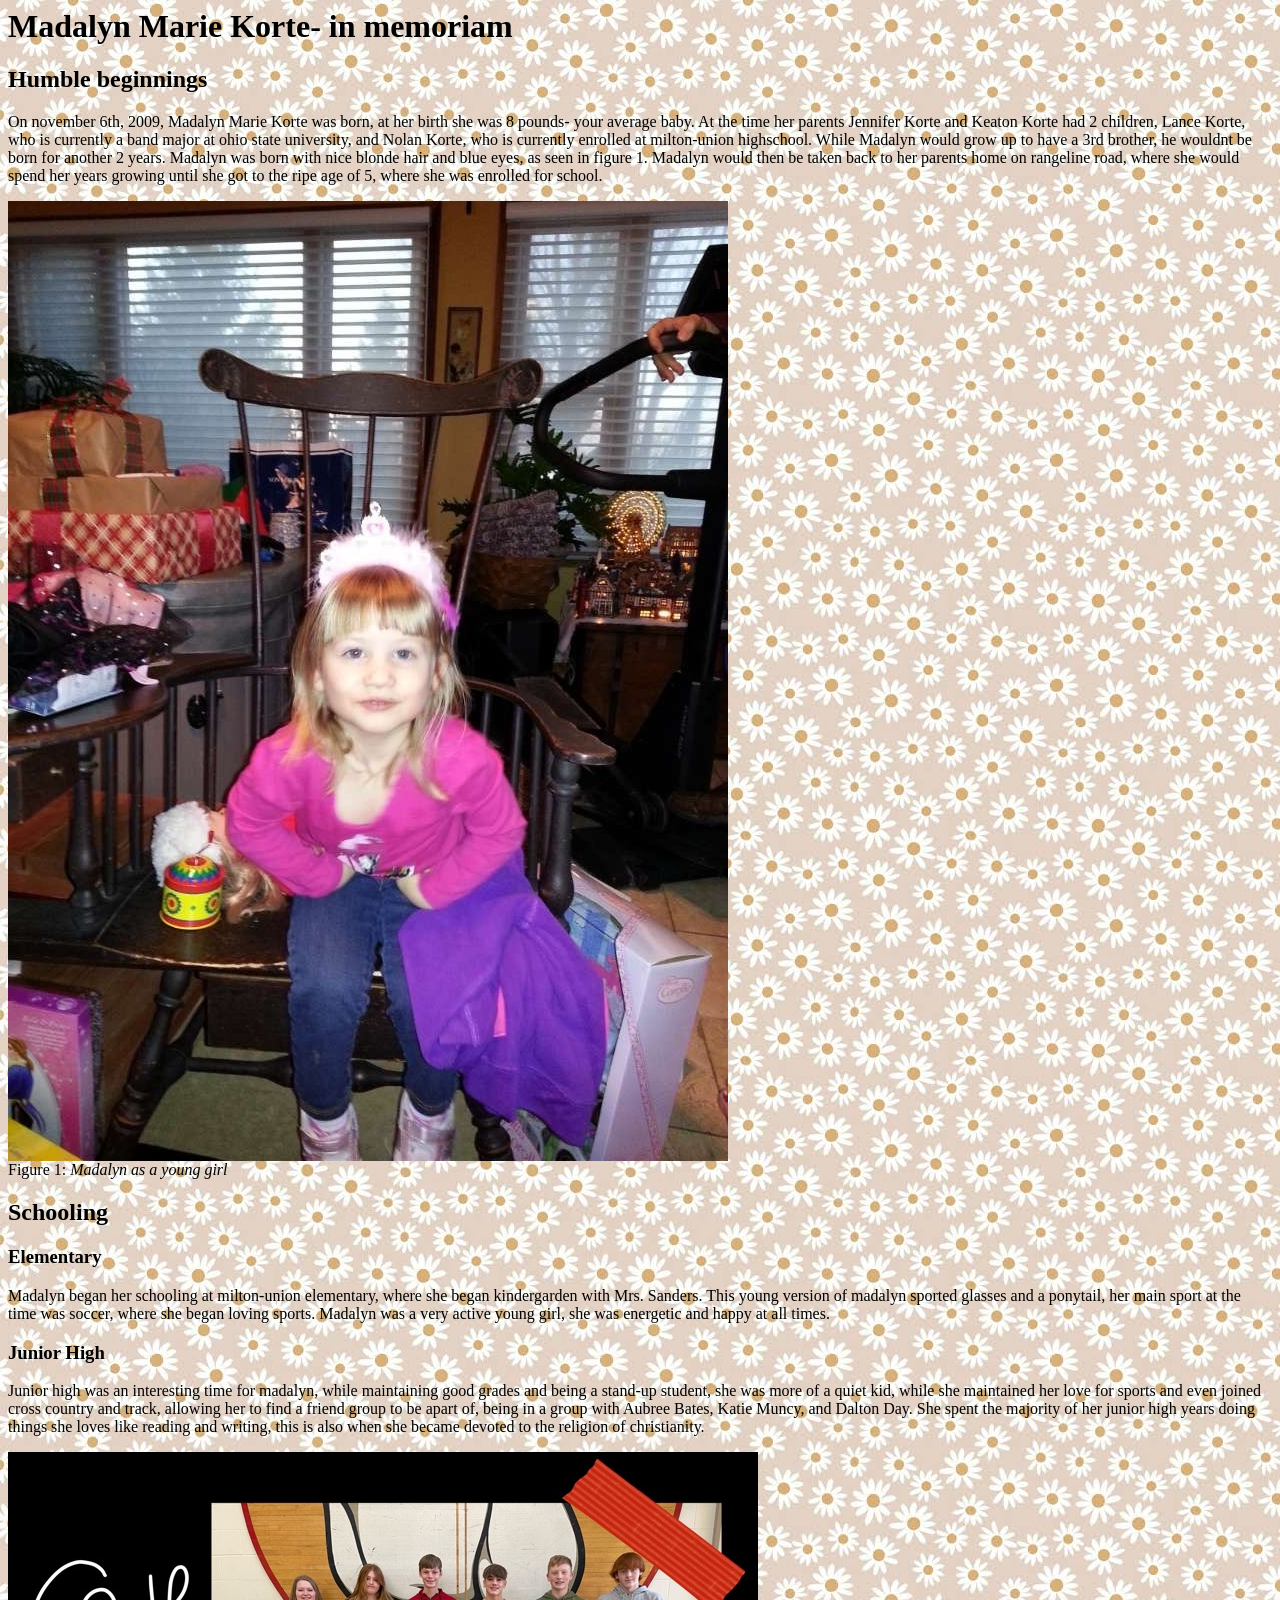
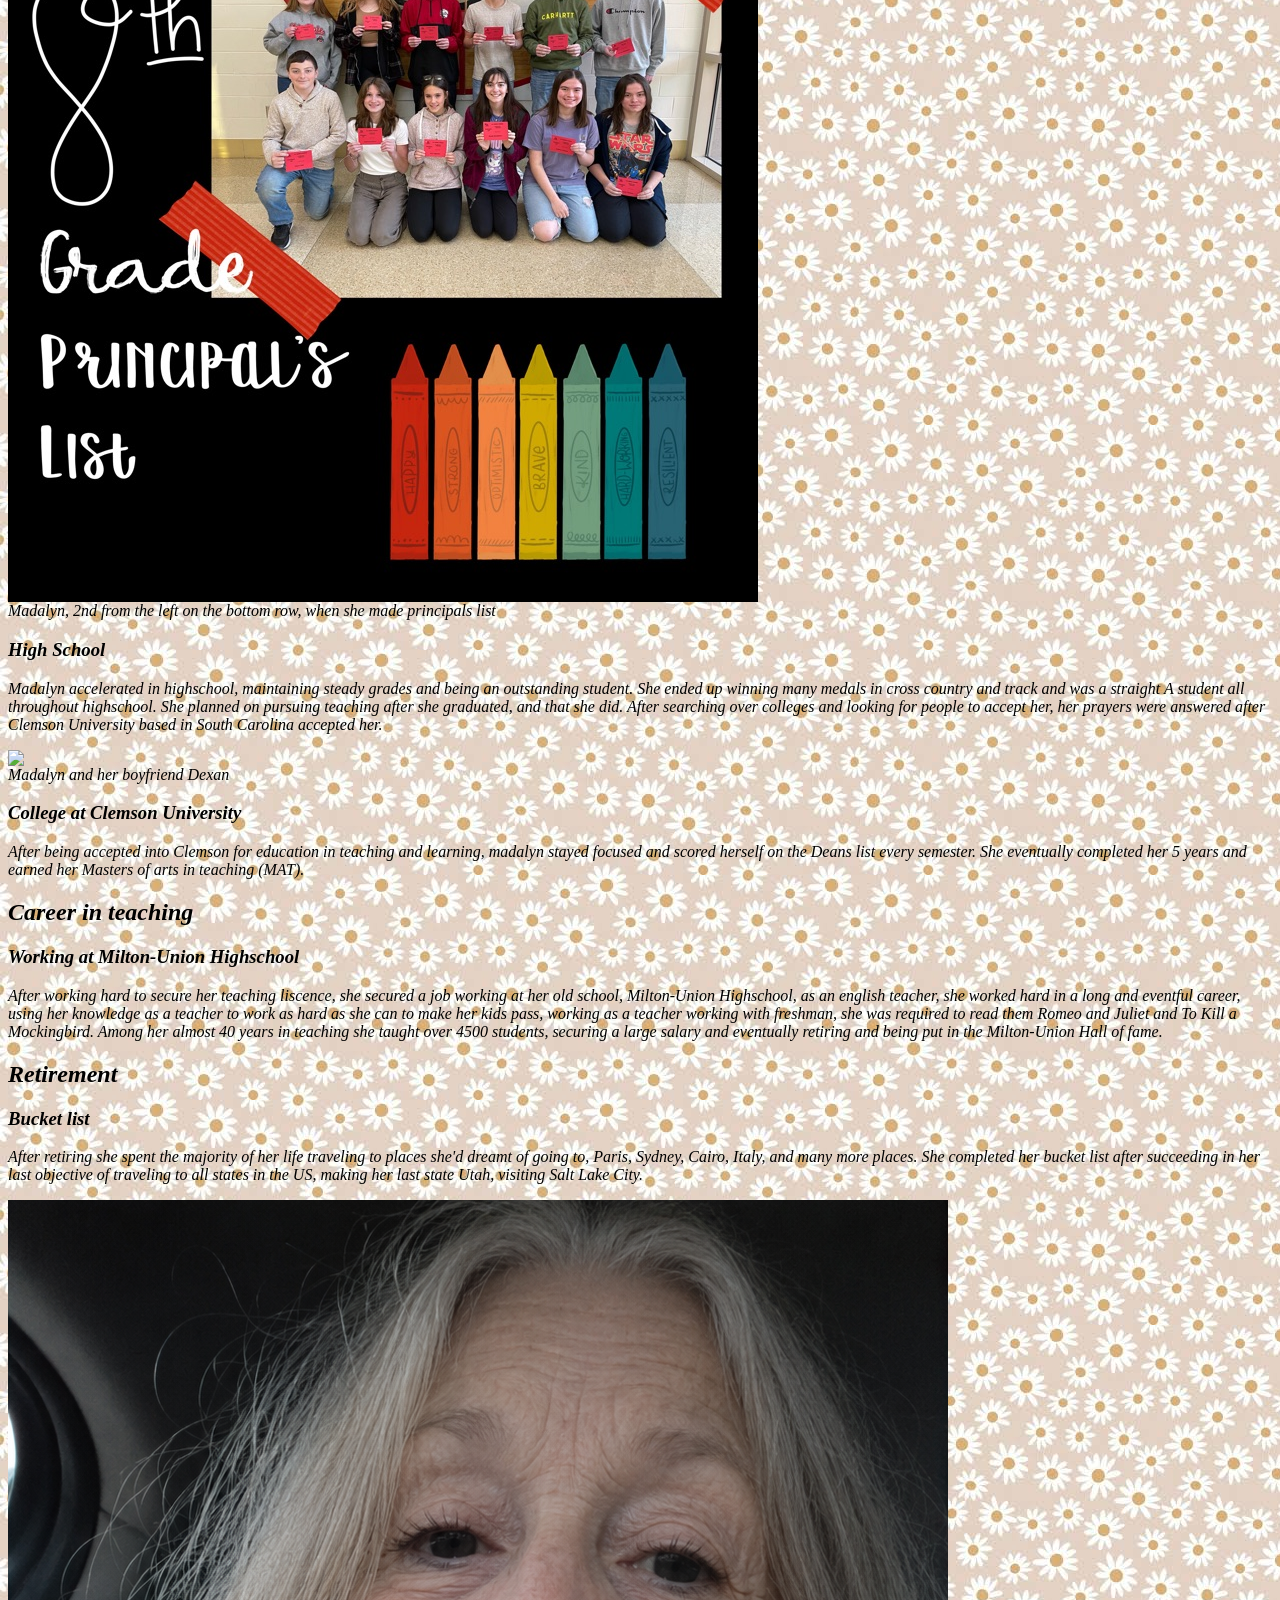
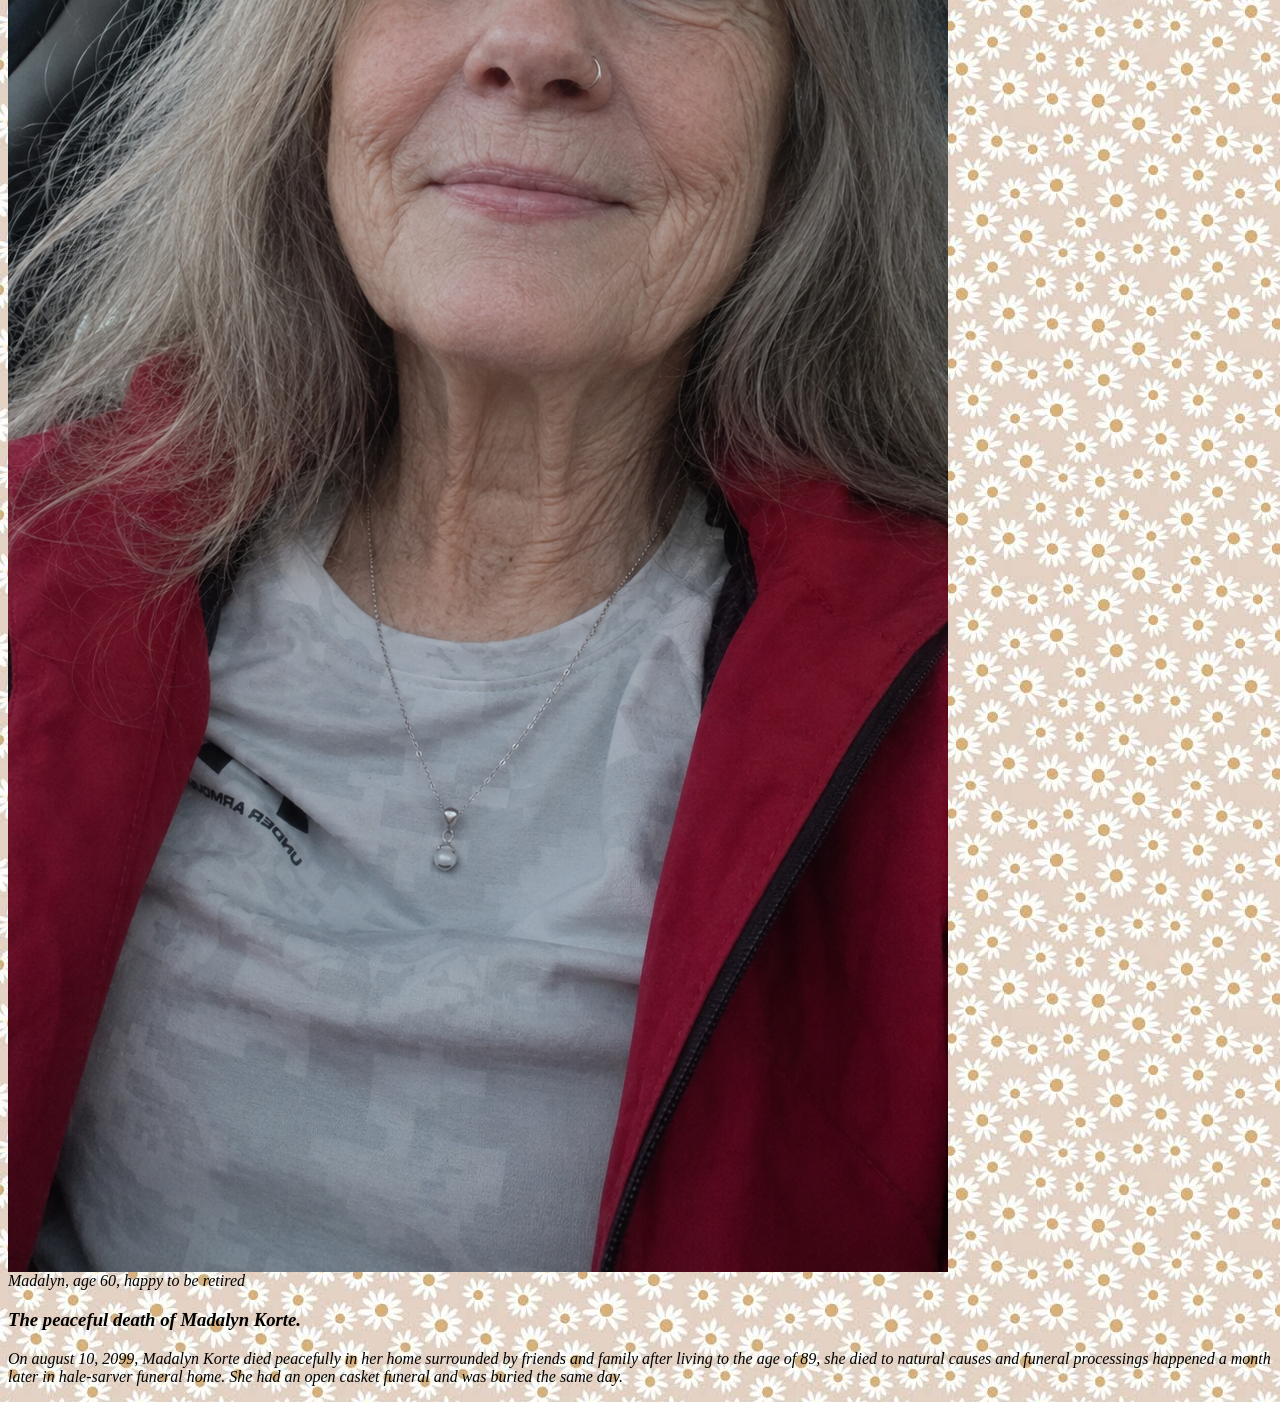
==== commit a5a6105f: "Update index.html" ====
--- a/index.html
+++ b/index.html
@@ -25,7 +25,7 @@
 
 <p>Junior high was an interesting time for madalyn, while maintaining good grades and being a stand-up student, she was more of a quiet kid, while she maintained her love for sports and even joined cross country and track, allowing her to find a friend group to be apart of, being in a group with Aubree Bates, Katie Muncy, and Dalton Day. She spent the majority of her junior high years doing things she loves like reading and writing, this is also when she became devoted to the religion of christianity.</p><img src=madalyn_honorroll.png><figcaption><em>Madalyn, 2nd from the left on the bottom row, when she made principals list<em><figcaption>
 
-<h3>High School<h3>
+<h3>High School</h3>
 
 <p>Madalyn accelerated in highschool, maintaining steady grades and being an outstanding student. She ended up winning many medals in cross country and track and was a straight A student all throughout highschool. She planned on pursuing teaching after she graduated, and that she did. After searching over colleges and looking for people to accept her, her prayers were answered after Clemson University based in South Carolina accepted her.</p><img src=IMG_3291 2.JPG><figcaption><em>Madalyn and her boyfriend Dexan</em></figcaption>
 
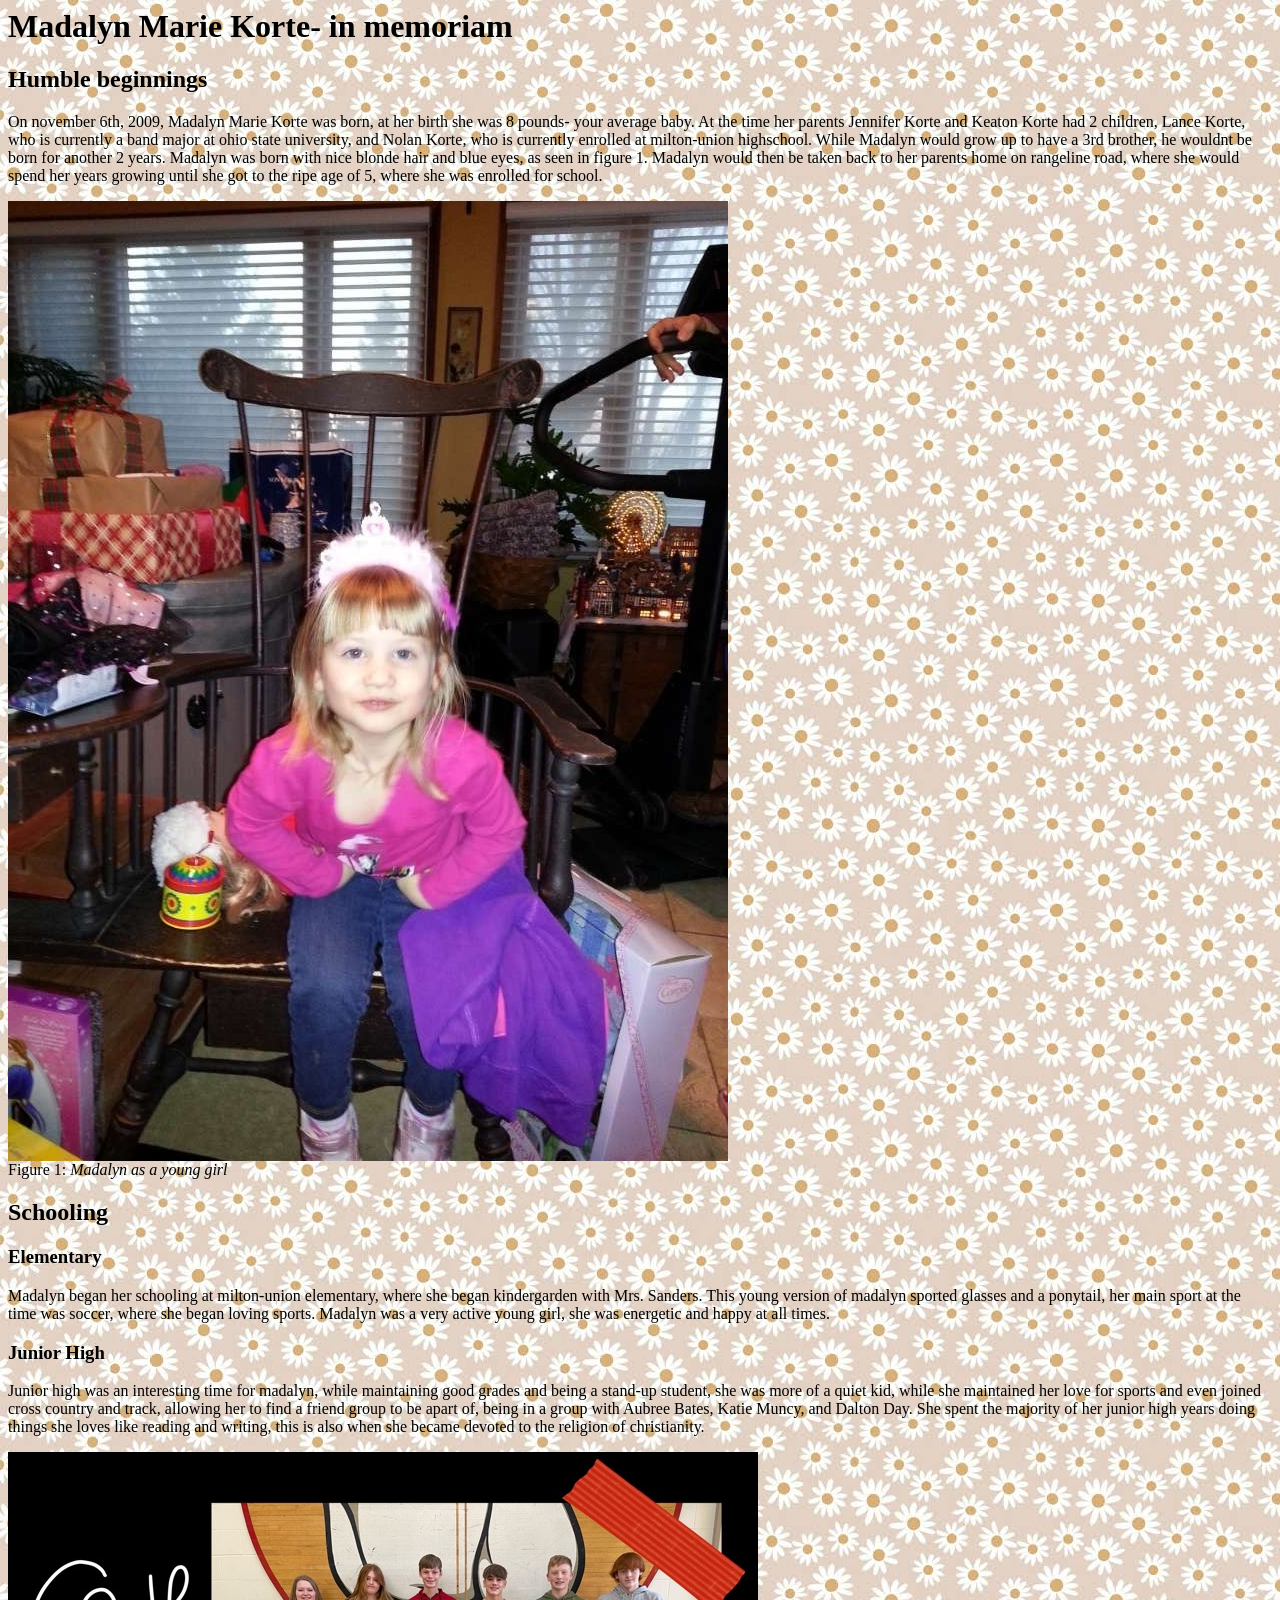
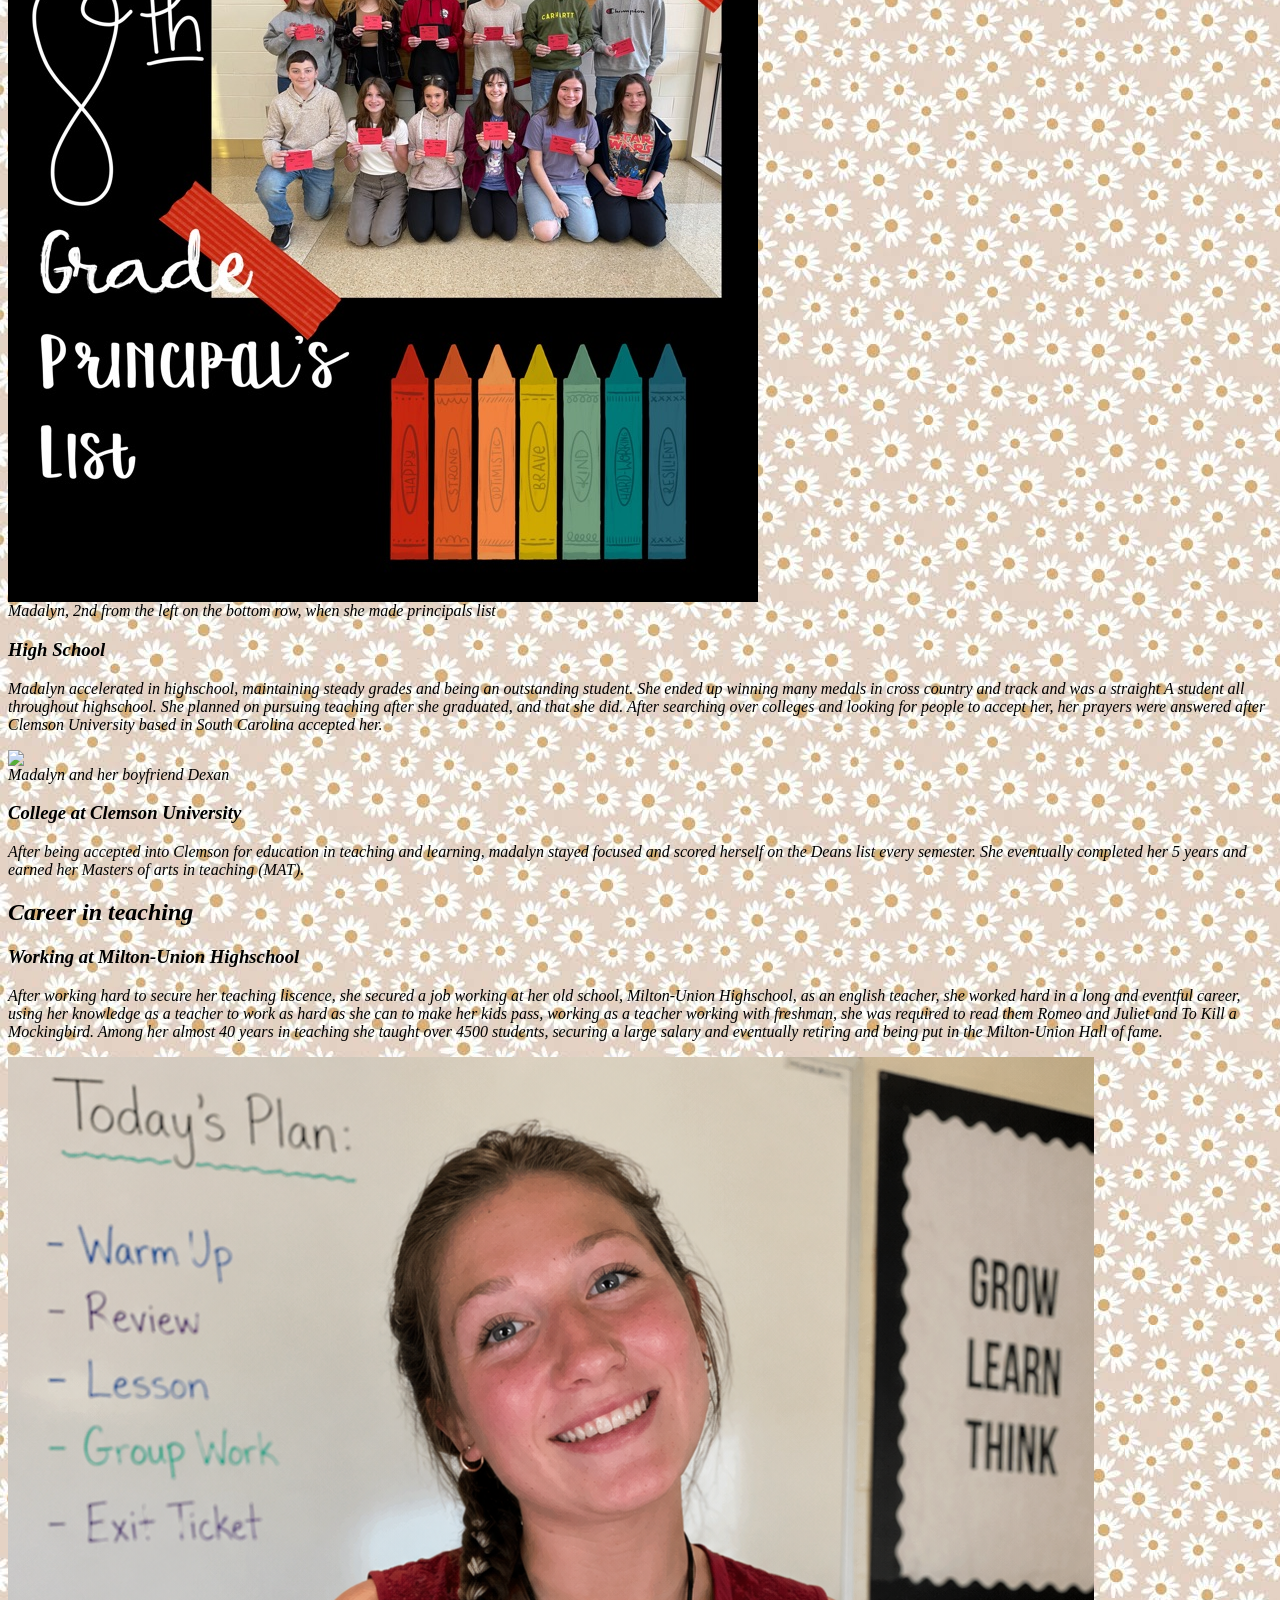
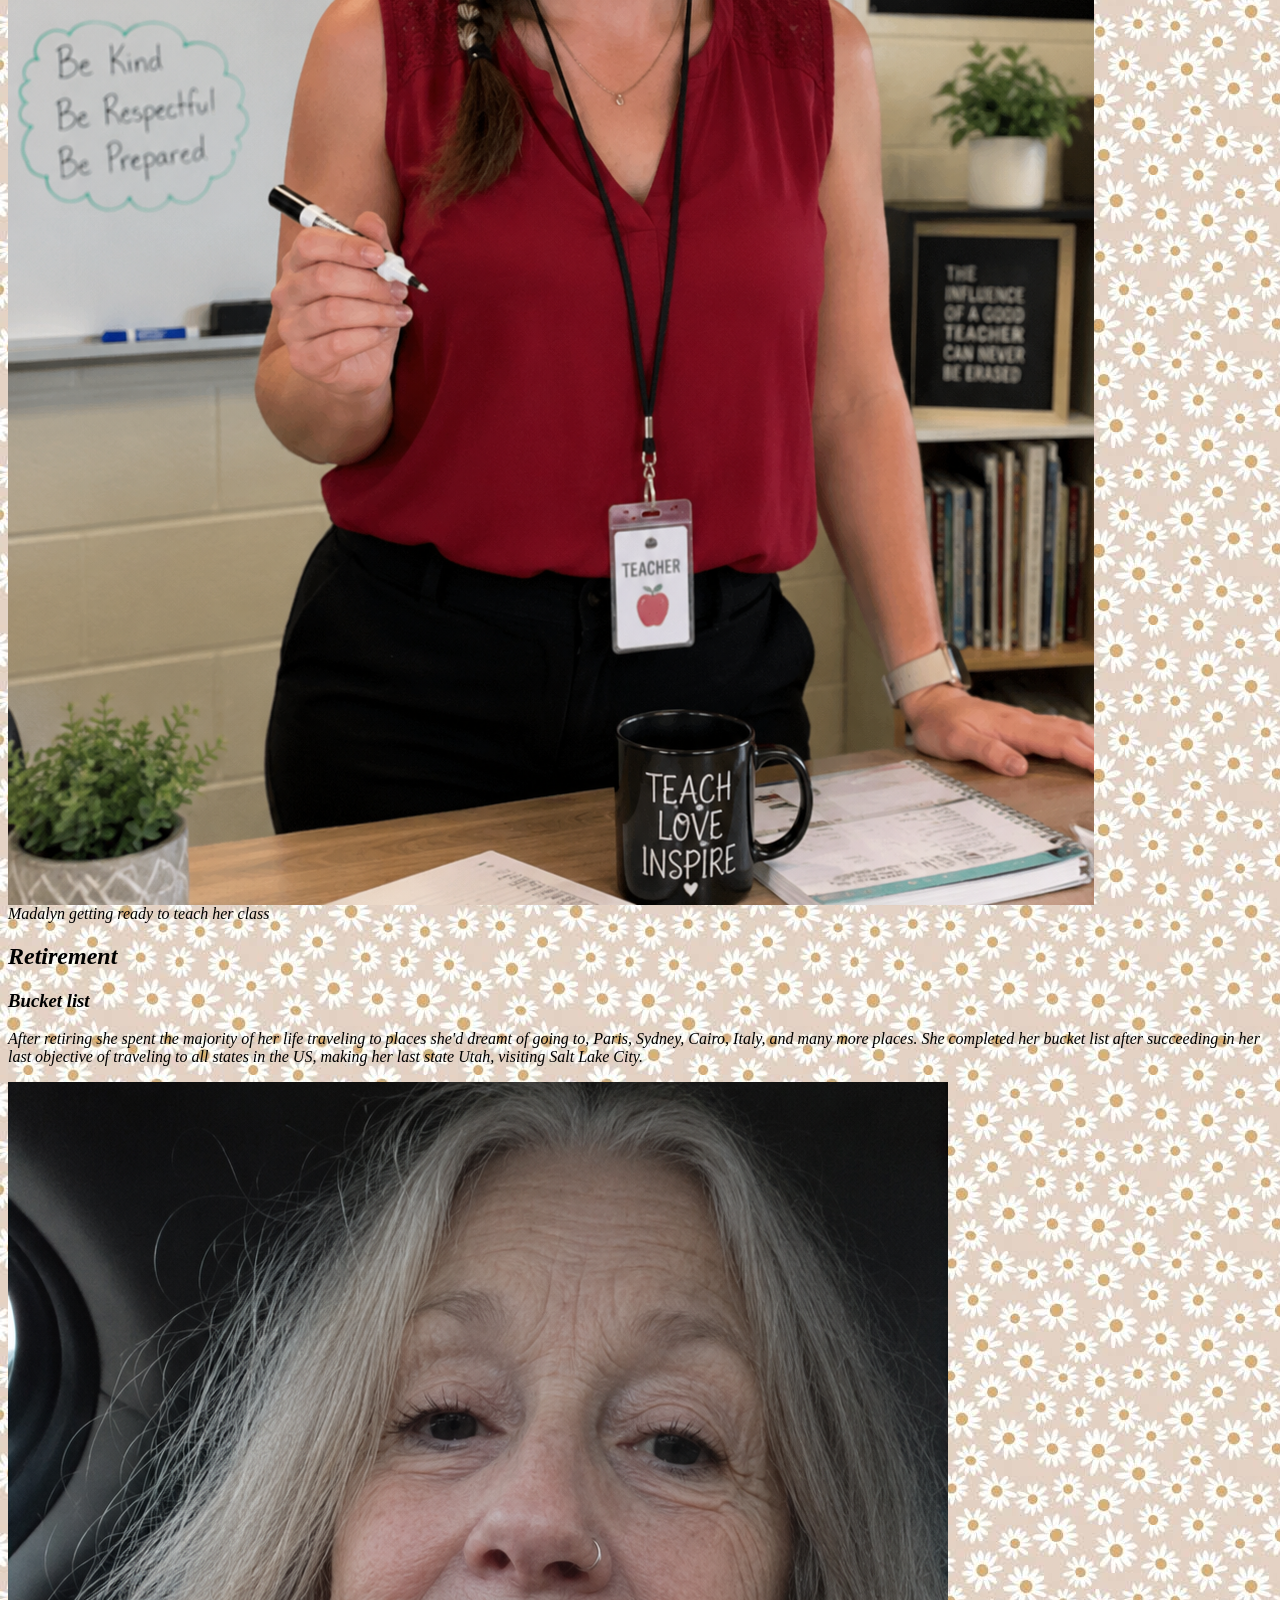
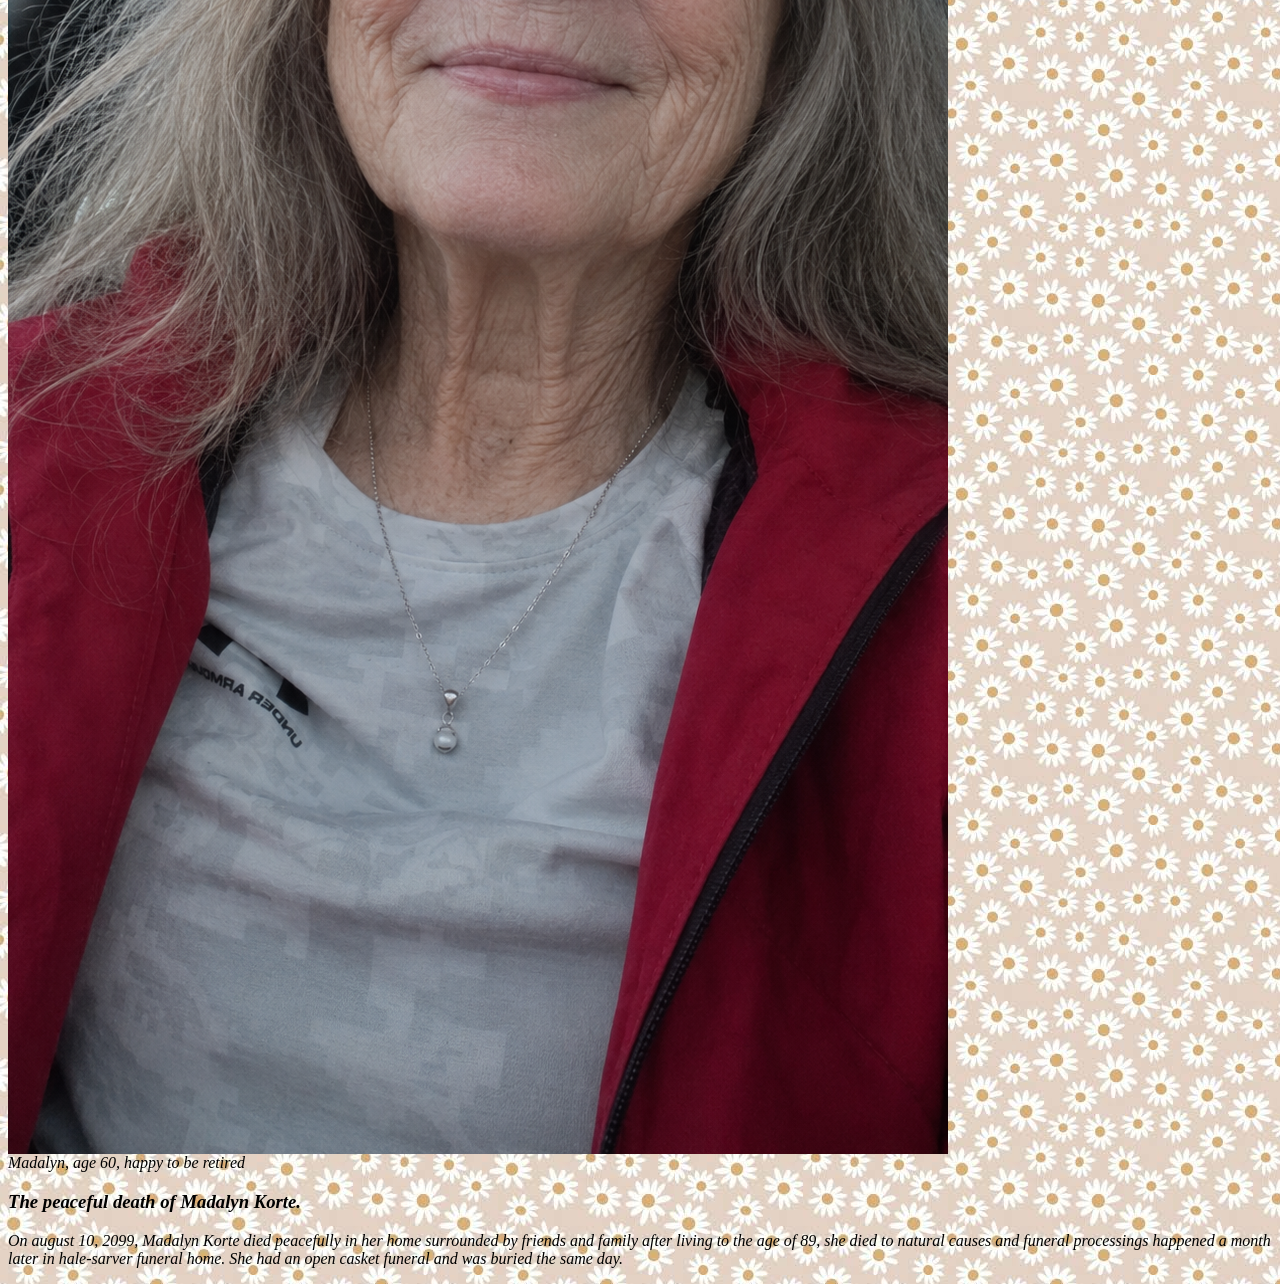
==== commit 72d517be: "Update index.html" ====
--- a/index.html
+++ b/index.html
@@ -35,7 +35,7 @@
 
  <h2>Career in teaching</h2>
 <h3>Working at Milton-Union Highschool</h3>
- <p>After working hard to secure her teaching liscence, she secured a job working at her old school, Milton-Union Highschool, as an english teacher, she worked hard in a long and eventful career, using her knowledge as a teacher to work as hard as she can to make her kids pass, working as a teacher working with freshman, she was required to read them <em>Romeo and Juliet</em> and <em>To Kill a Mockingbird</em>. Among her almost 40 years in teaching she taught over 4500 students, securing a large salary and eventually retiring and being put in the Milton-Union Hall of fame.</p>
+ <p>After working hard to secure her teaching liscence, she secured a job working at her old school, Milton-Union Highschool, as an english teacher, she worked hard in a long and eventful career, using her knowledge as a teacher to work as hard as she can to make her kids pass, working as a teacher working with freshman, she was required to read them <em>Romeo and Juliet</em> and <em>To Kill a Mockingbird</em>. Among her almost 40 years in teaching she taught over 4500 students, securing a large salary and eventually retiring and being put in the Milton-Union Hall of fame.</p><img src="ChatGPT Image May 8, 2026, 09_26_13 PM.png"><figcaption><em>Madalyn getting ready to teach her class</em></figcaption>
 
  <h2>Retirement</h2>
  <h3>Bucket list</h3>
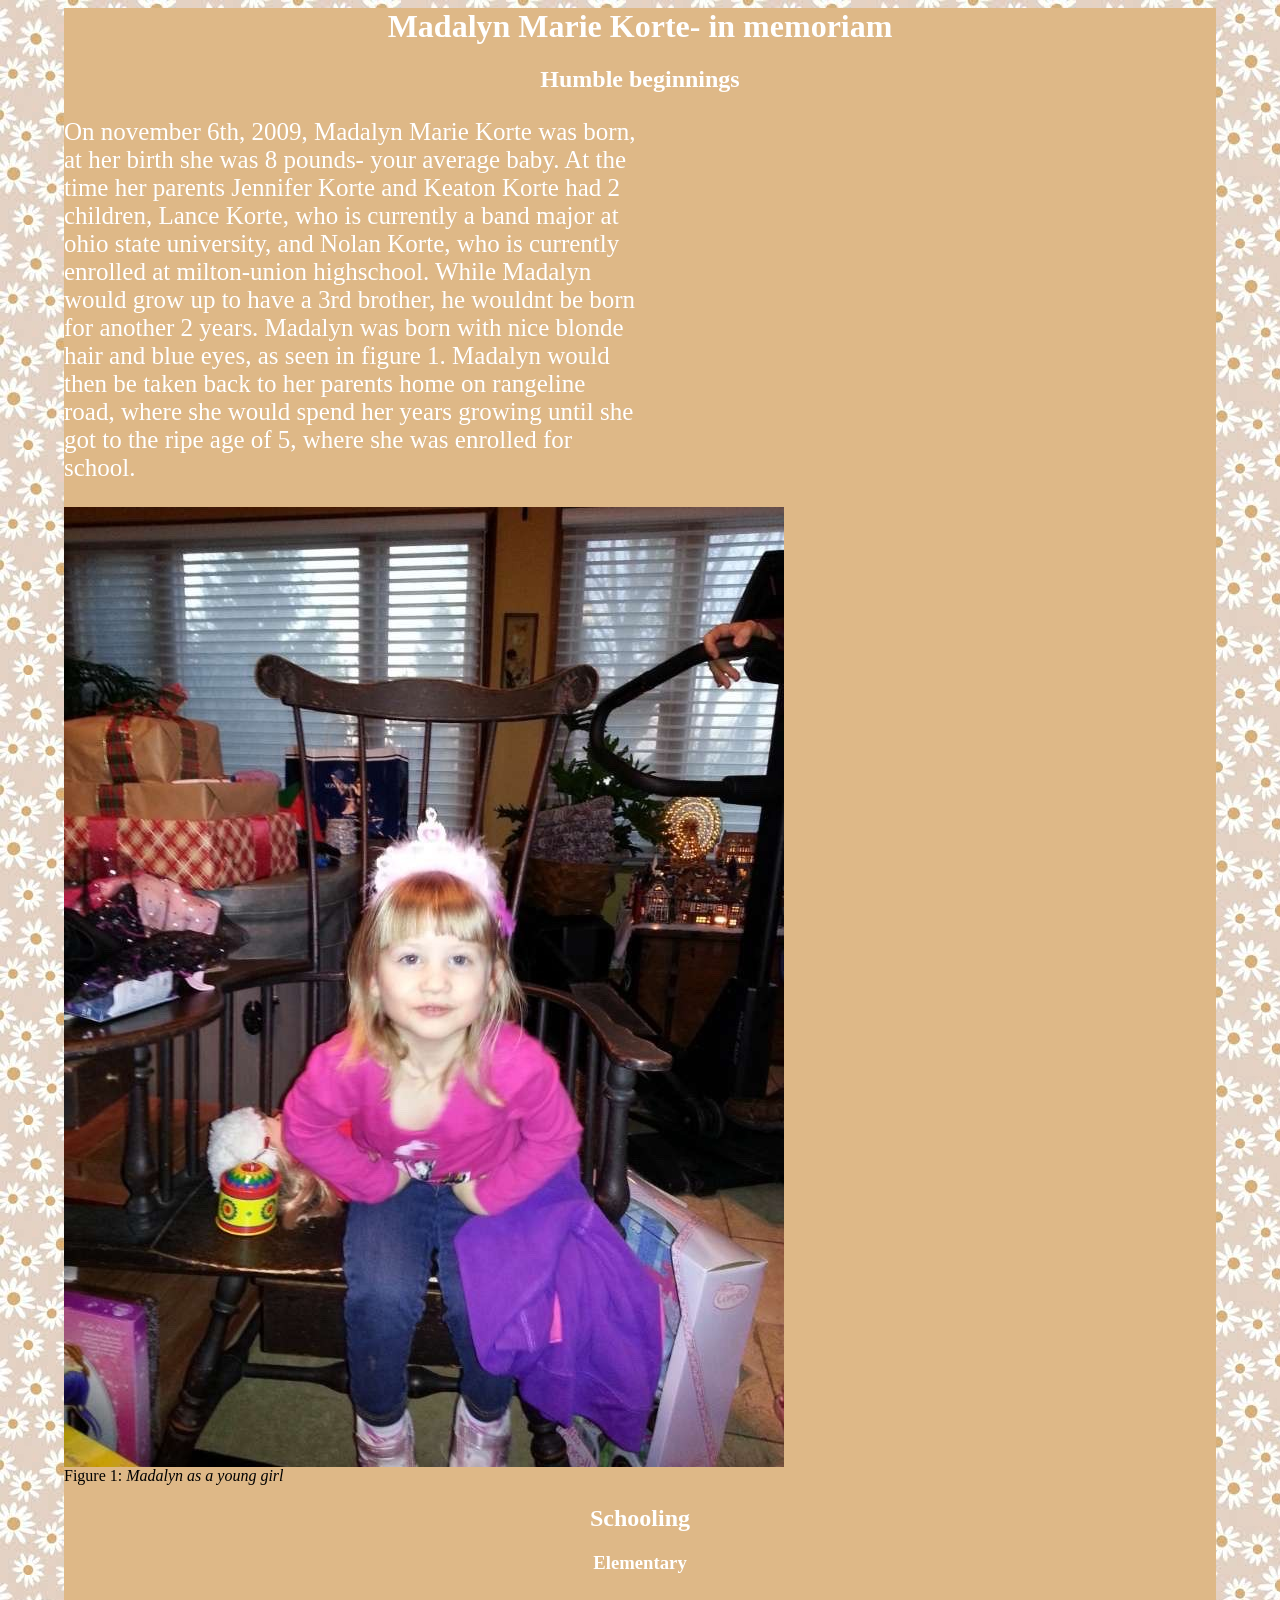
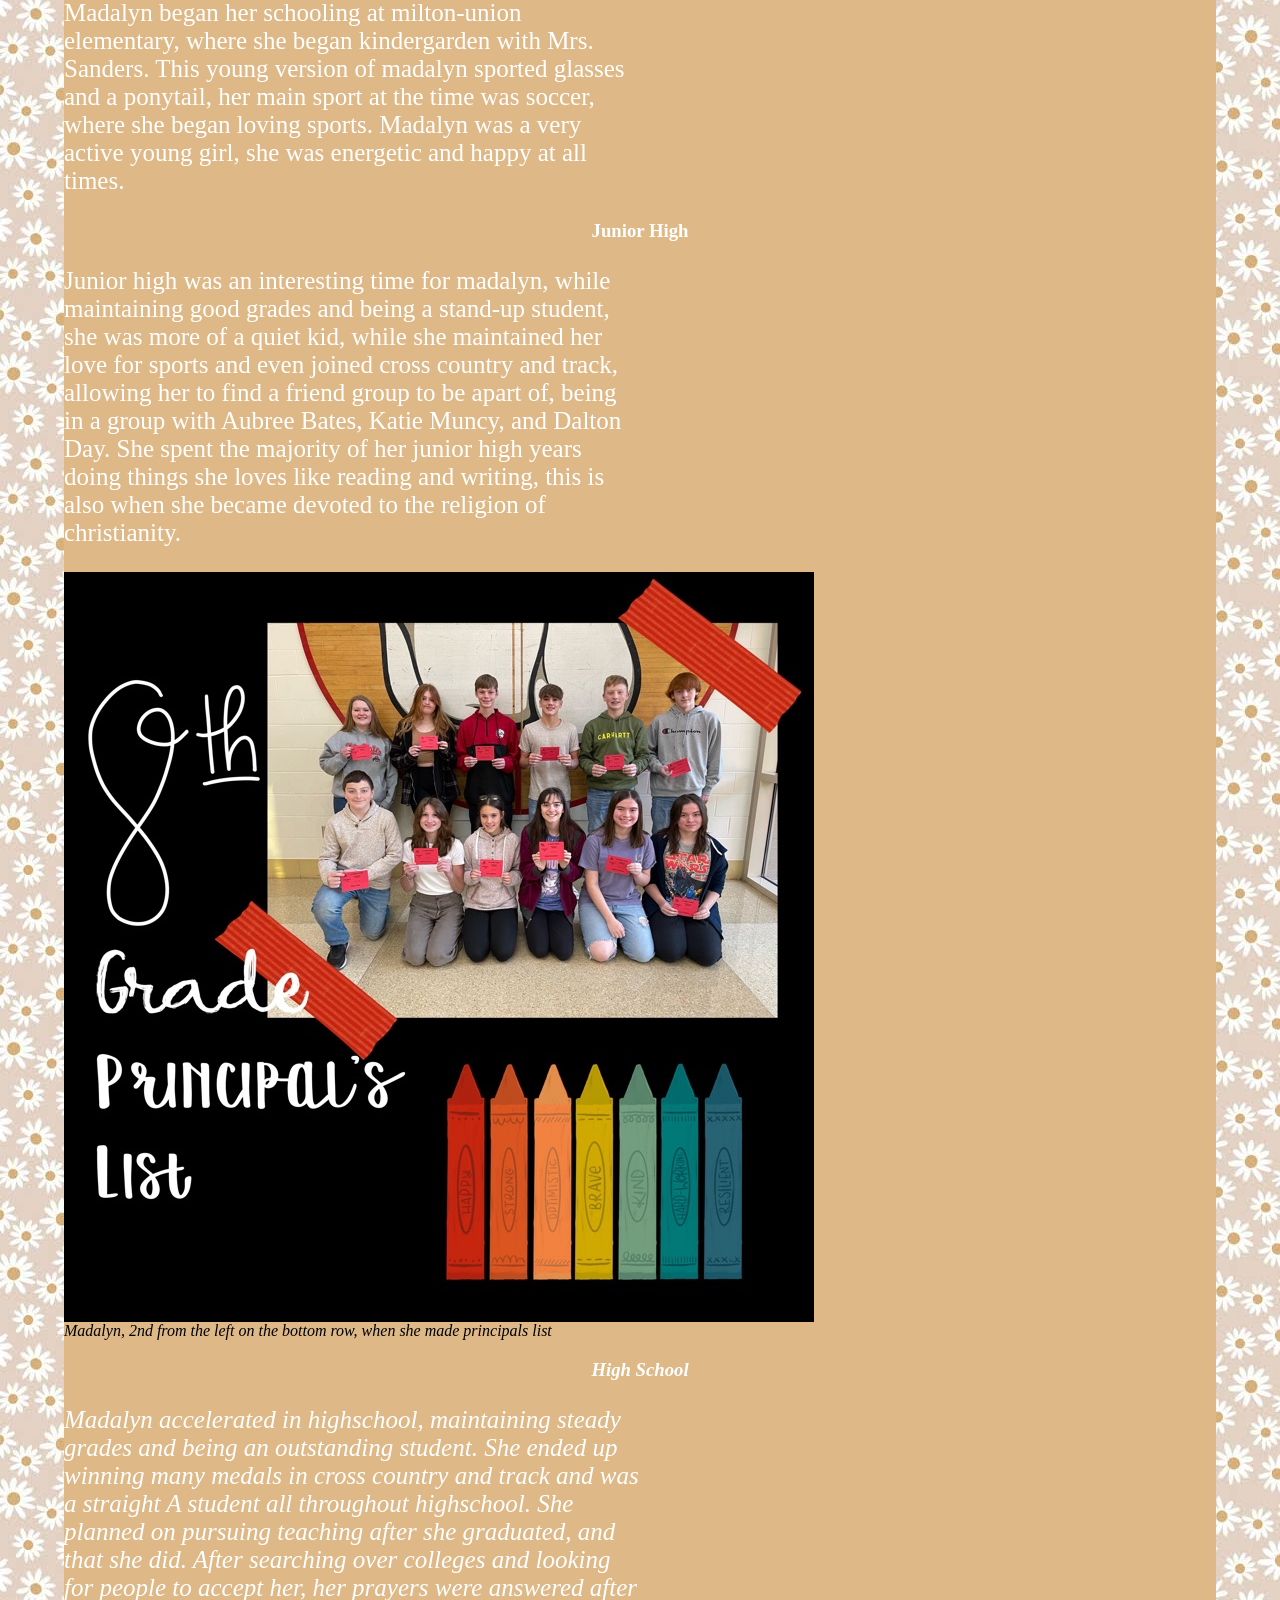
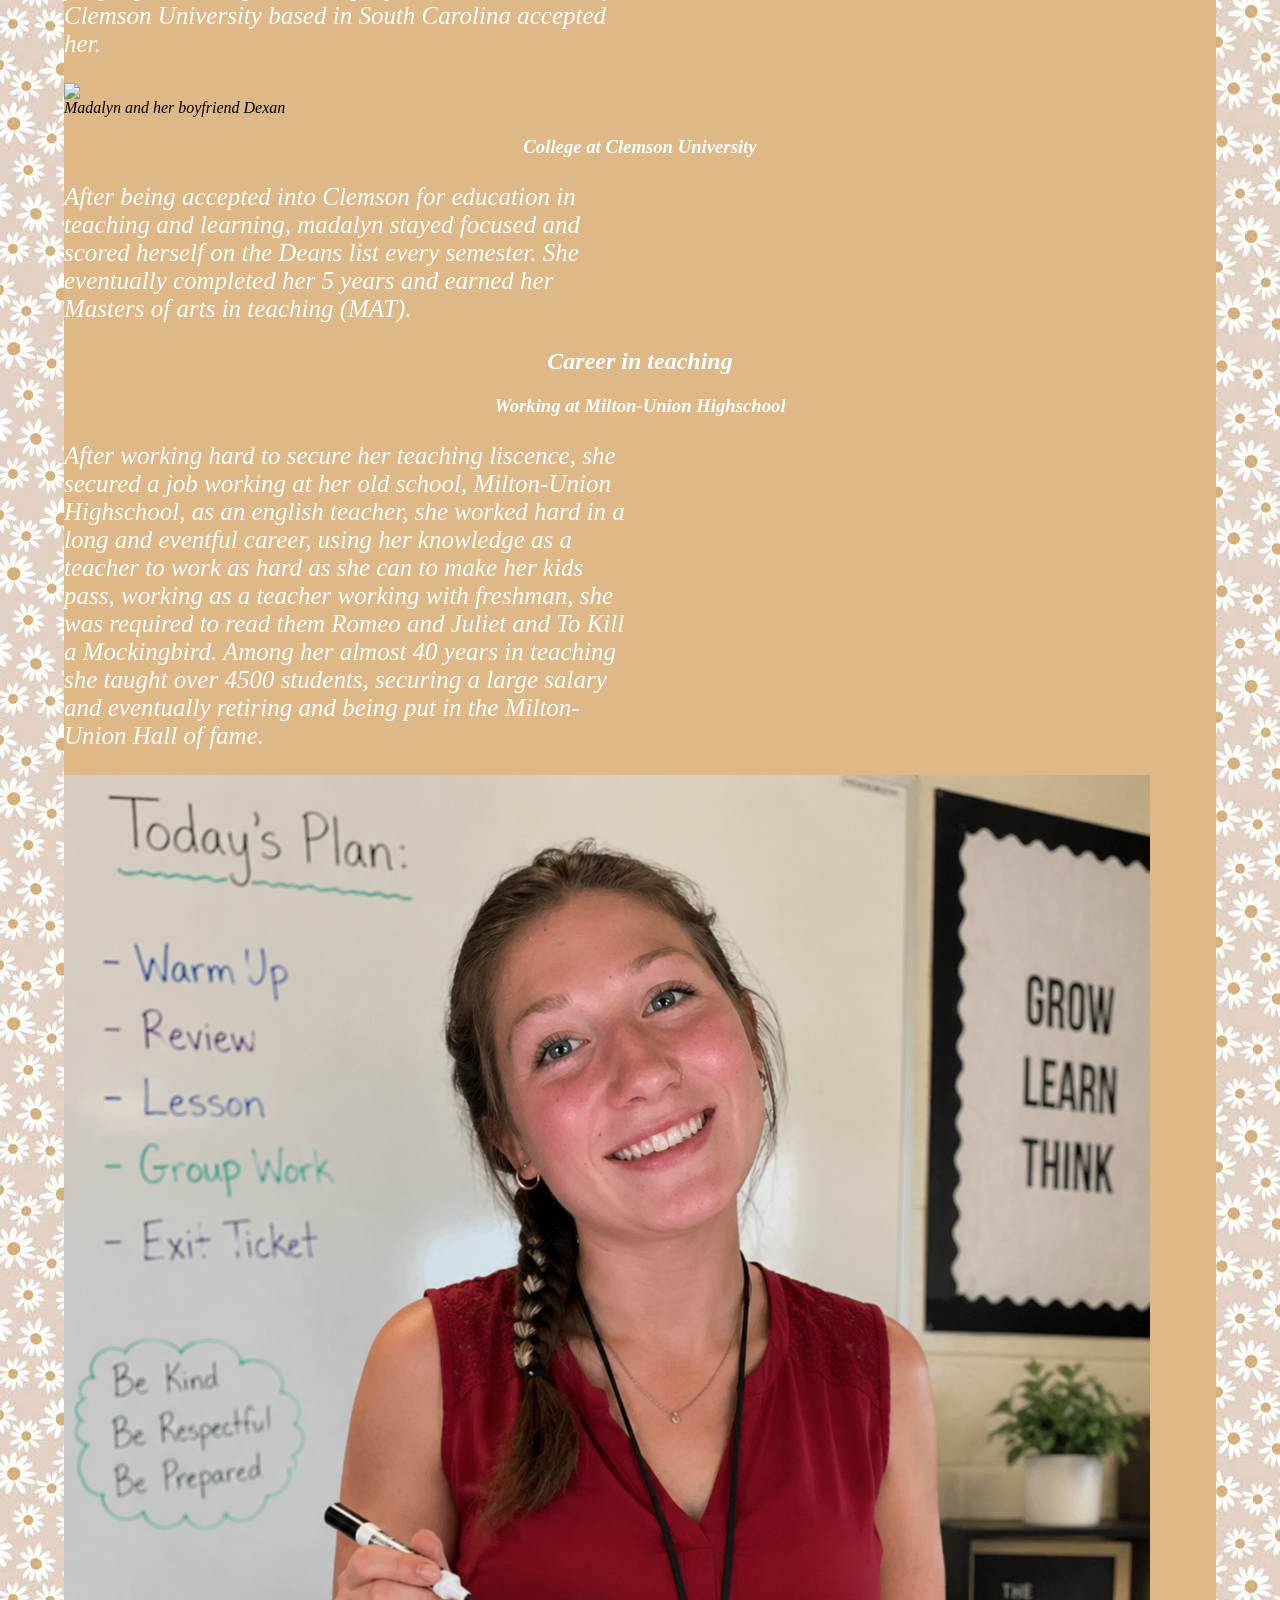
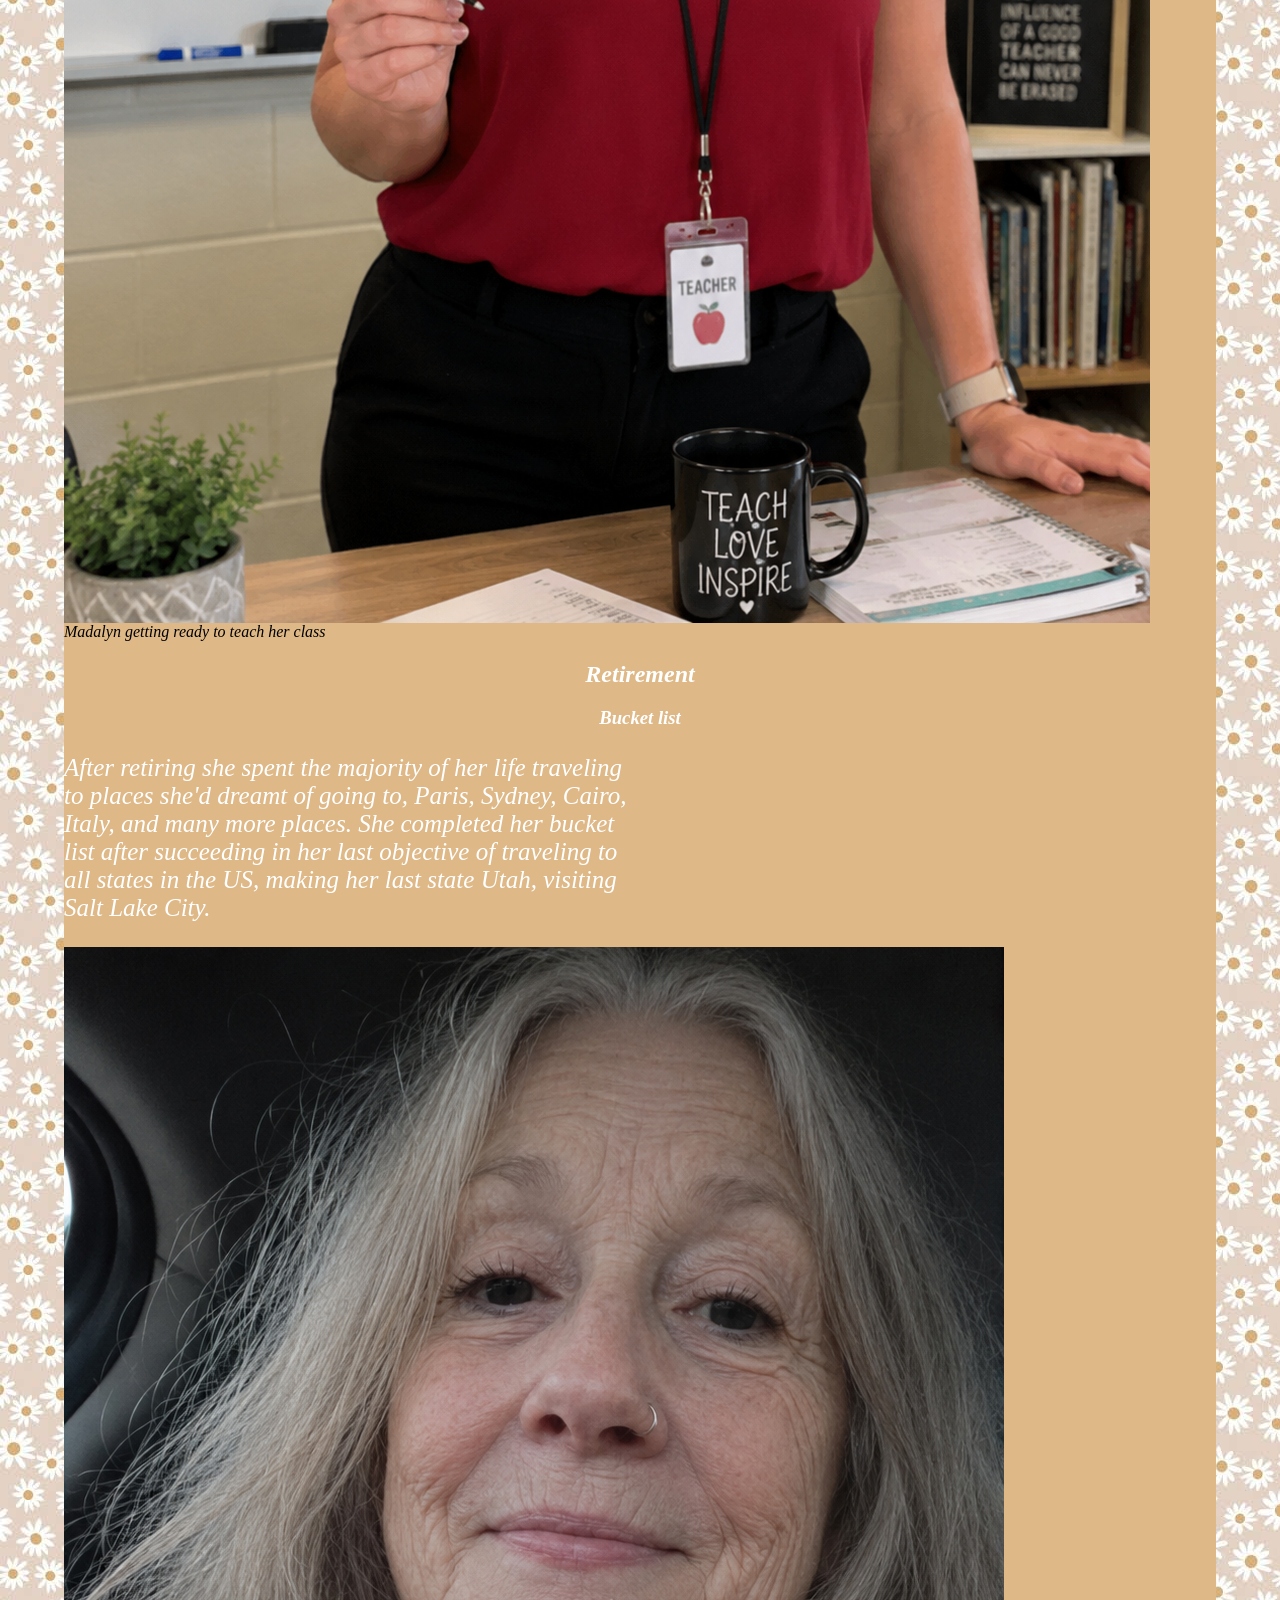
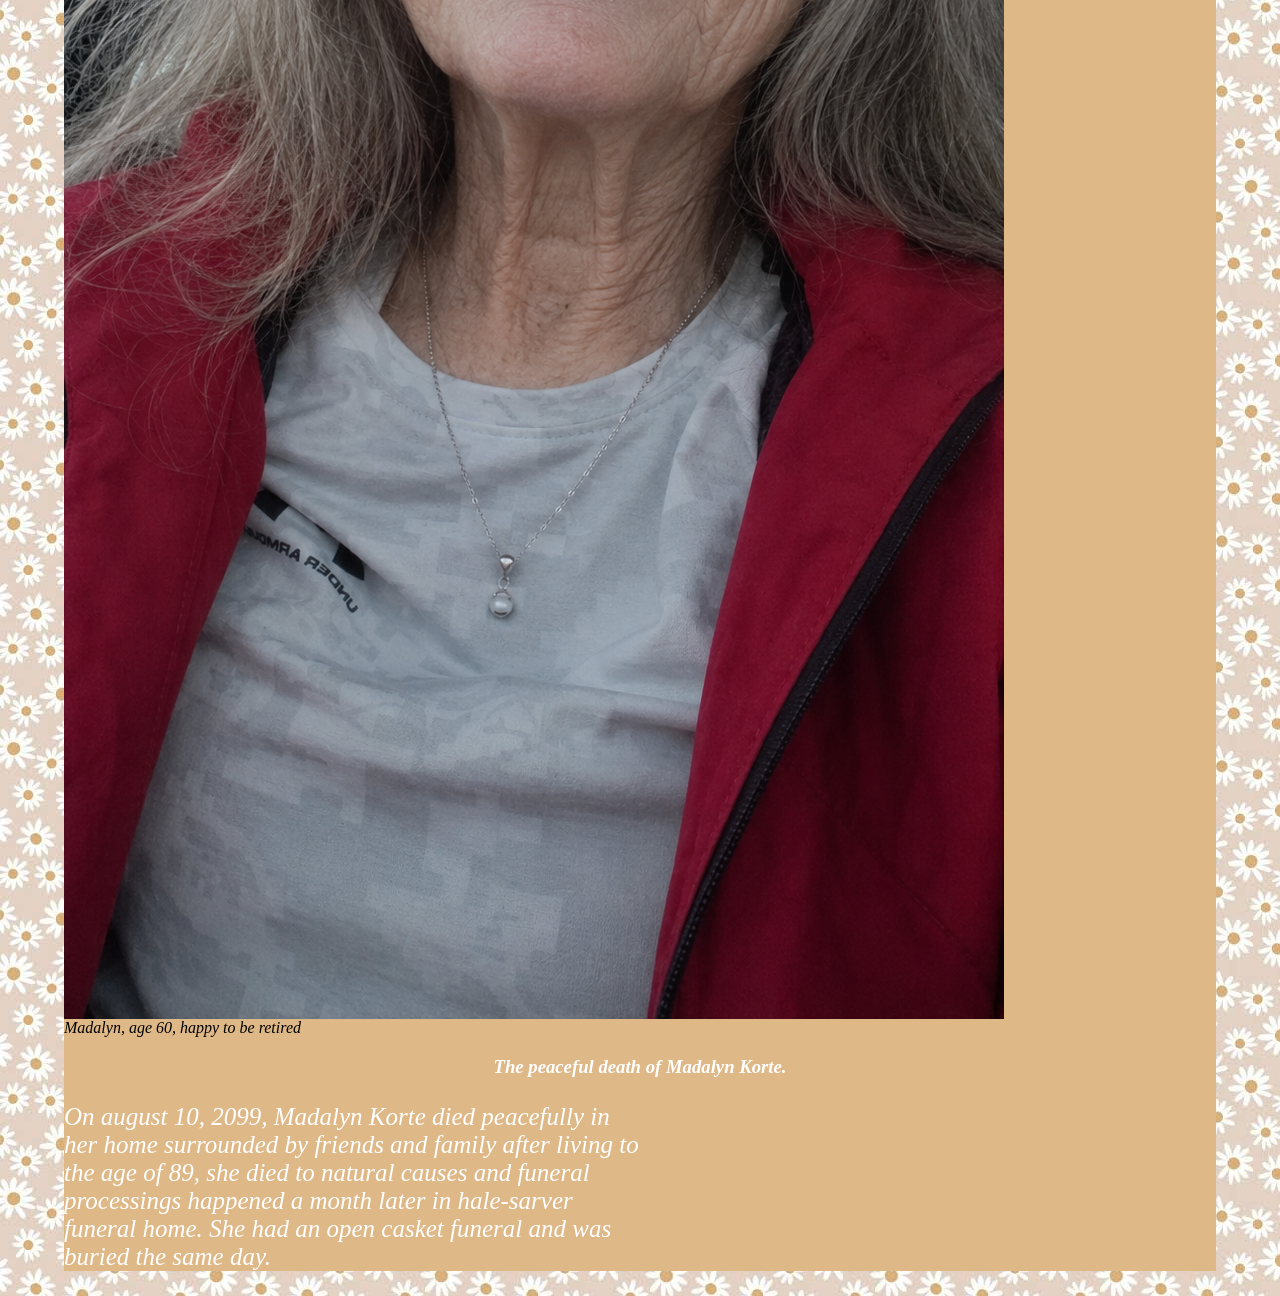
==== commit 9c883d84: "Update index.html" ====
--- a/index.html
+++ b/index.html
@@ -27,7 +27,7 @@
 
 <h3>High School</h3>
 
-<p>Madalyn accelerated in highschool, maintaining steady grades and being an outstanding student. She ended up winning many medals in cross country and track and was a straight A student all throughout highschool. She planned on pursuing teaching after she graduated, and that she did. After searching over colleges and looking for people to accept her, her prayers were answered after Clemson University based in South Carolina accepted her.</p><img src=IMG_3291 2.JPG><figcaption><em>Madalyn and her boyfriend Dexan</em></figcaption>
+<p>Madalyn accelerated in highschool, maintaining steady grades and being an outstanding student. She ended up winning many medals in cross country and track and was a straight A student all throughout highschool. She planned on pursuing teaching after she graduated, and that she did. After searching over colleges and looking for people to accept her, her prayers were answered after Clemson University based in South Carolina accepted her.</p><img src=IMG_3291 2.pdf><figcaption><em>Madalyn and her boyfriend Dexan</em></figcaption>
 
  <h3>College at Clemson University</h3>
 
--- a/madalyn.css
+++ b/madalyn.css
@@ -3,6 +3,7 @@
 }
 title {
   color: white;
+}
 body {
     width: 90%;
     background-color: burlywood;
@@ -27,4 +28,4 @@
 }
   figcaption {
     color: white;
-
+  }
